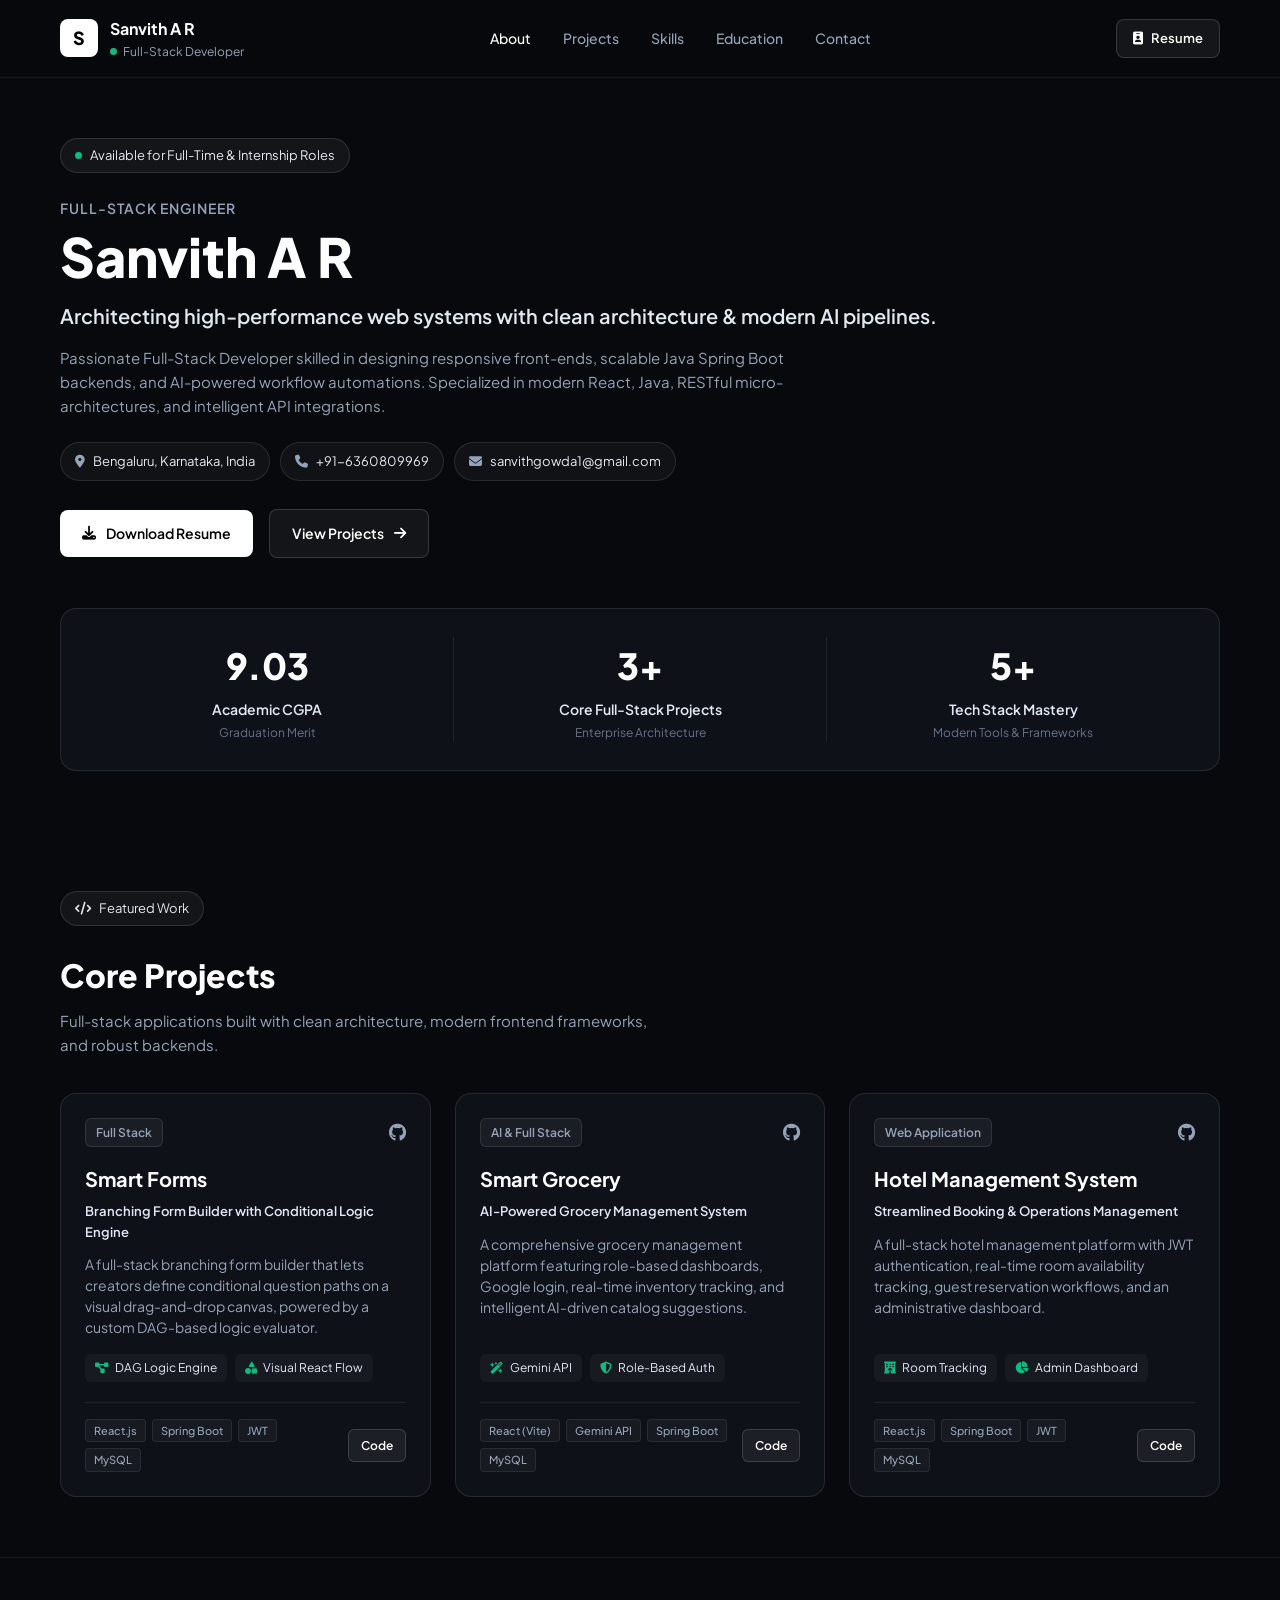
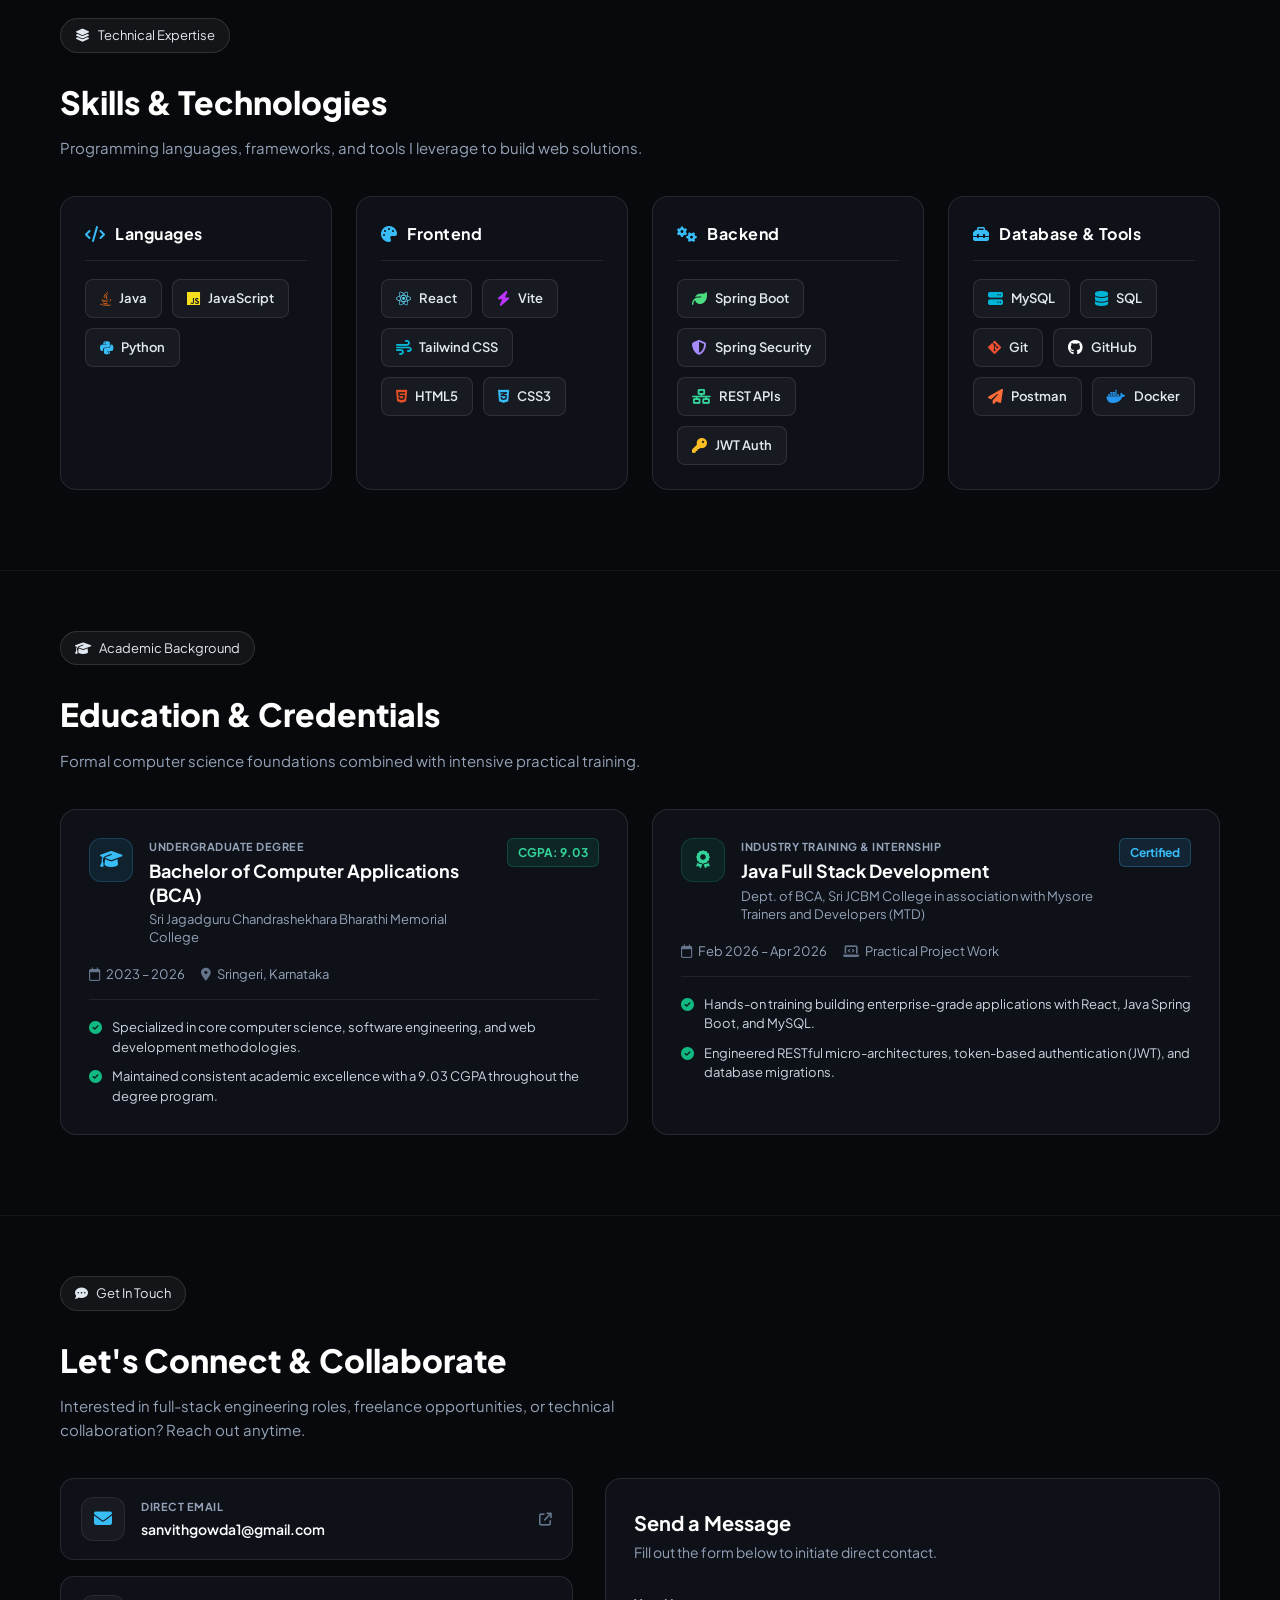
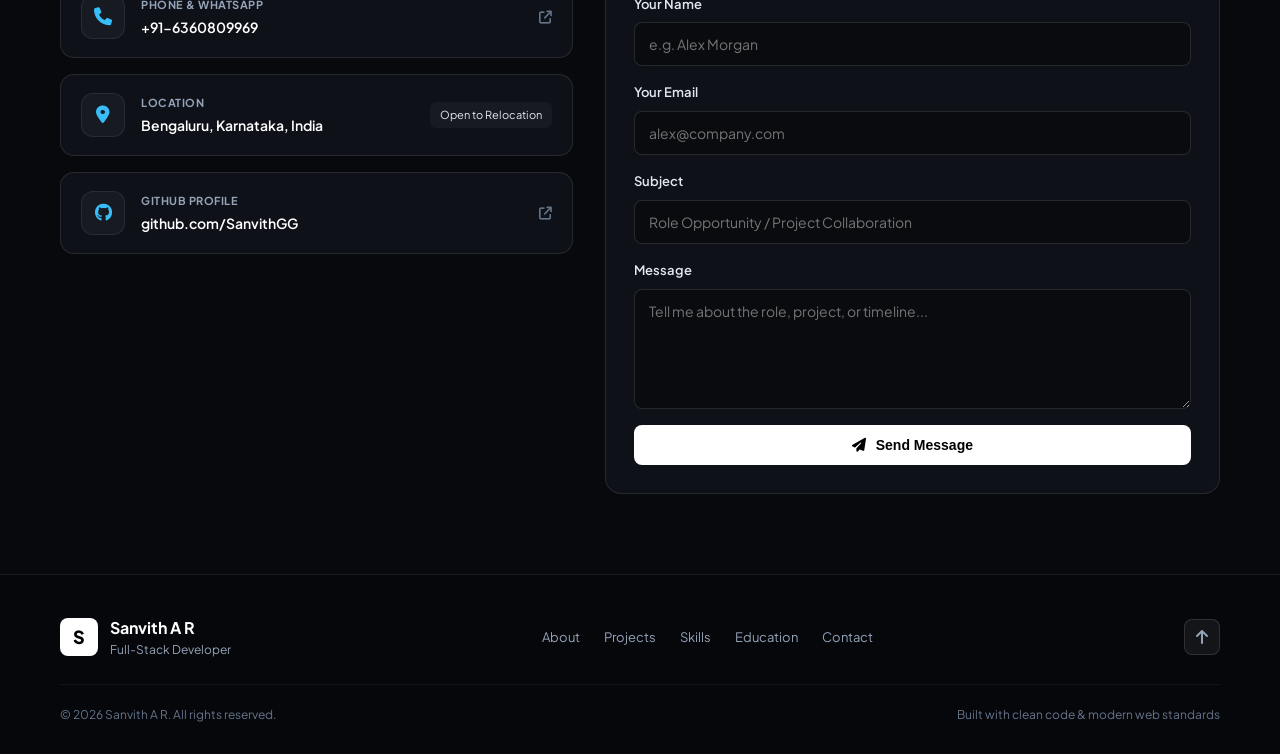
==== index.html @ ef891e4e "Initial commit: developer portfolio website" ====
<!DOCTYPE html>
<html lang="en">
<head>
  <meta charset="UTF-8">
  <meta name="viewport" content="width=device-width, initial-scale=1.0">
  <meta name="description" content="Sanvith A R — Full-Stack Developer specializing in React.js, Java Spring Boot, and modern web applications.">
  <title>Sanvith A R | Full-Stack Developer</title>

  <!-- Favicon -->
  <link rel="icon" type="image/svg+xml" href="assets/favicon.svg">

  <!-- Google Fonts: Plus Jakarta Sans & JetBrains Mono -->
  <link rel="preconnect" href="https://fonts.googleapis.com">
  <link rel="preconnect" href="https://fonts.gstatic.com" crossorigin>
  <link href="https://fonts.googleapis.com/css2?family=JetBrains+Mono:wght@400;500;600&family=Plus+Jakarta+Sans:wght@400;500;600;700;800&display=swap" rel="stylesheet">

  <!-- Font Awesome 6 Icons -->
  <link rel="stylesheet" href="https://cdnjs.cloudflare.com/ajax/libs/font-awesome/6.5.1/css/all.min.css">

  <!-- Stylesheet -->
  <link rel="stylesheet" href="Portfo.css">
</head>
<body>


  <!-- Header & Navigation -->
  <header class="header">
    <div class="container nav-container">
      <!-- Monogram & Branding -->
      <a href="#about" class="brand-link">
        <div class="monogram">S</div>
        <div class="brand-info">
          <span class="brand-name">Sanvith A R</span>
          <div class="status-indicator">
            <span class="dot-live"></span>
            <span class="status-text">Full-Stack Developer</span>
          </div>
        </div>
      </a>

      <!-- Desktop Navigation Menu -->
      <nav class="desktop-nav" aria-label="Main Navigation">
        <a href="#about" class="nav-link active">About</a>
        <a href="#projects" class="nav-link">Projects</a>
        <a href="#skills" class="nav-link">Skills</a>
        <a href="#education" class="nav-link">Education</a>
        <a href="#contact" class="nav-link">Contact</a>
      </nav>

      <!-- Action Button -->
      <div class="nav-actions">
        <a href="assets/Sanvith_A_R_Resume.pdf" download="Sanvith_A_R_Resume.pdf" target="_blank" rel="noopener noreferrer" class="btn-resume">
          <i class="fa-solid fa-id-badge"></i>
          <span>Resume</span>
        </a>
      </div>
    </div>
  </header>

  <!-- Hero Section -->
  <main>
    <section id="about" class="hero-section">
      <div class="container">
        <div class="hero-grid">
          
          <!-- Hero Left Content -->
          <div class="hero-content">
            <!-- Availability Pill -->
            <div class="badge-pill">
              <span class="dot-live"></span>
              <span>Available for Full-Time &amp; Internship Roles</span>
            </div>

            <!-- Role & Heading -->
            <div class="hero-titles">
              <span class="hero-role-badge">FULL-STACK ENGINEER</span>
              <h1 class="hero-name">Sanvith A R</h1>
              <h2 class="hero-tagline">Architecting high-performance web systems with clean architecture &amp; modern AI pipelines.</h2>
            </div>

            <!-- Bio Description -->
            <p class="hero-bio">
              Passionate Full-Stack Developer skilled in designing responsive front-ends, scalable Java Spring Boot backends, and AI-powered workflow automations. Specialized in modern React, Java, RESTful micro-architectures, and intelligent API integrations.
            </p>

            <!-- Contact Information Pills -->
            <div class="contact-pills">
              <div class="pill-item">
                <i class="fa-solid fa-location-dot"></i>
                <span>Bengaluru, Karnataka, India</span>
              </div>
              <a href="tel:+916360809969" class="pill-item pill-interactive">
                <i class="fa-solid fa-phone"></i>
                <span>+91-6360809969</span>
              </a>
              <a href="mailto:sanvithgowda1@gmail.com" class="pill-item pill-interactive">
                <i class="fa-solid fa-envelope"></i>
                <span>sanvithgowda1@gmail.com</span>
              </a>
            </div>

            <!-- Action Buttons -->
            <div class="hero-cta-group">
              <a href="assets/Sanvith_A_R_Resume.pdf" download="Sanvith_A_R_Resume.pdf" class="btn-primary">
                <i class="fa-solid fa-download"></i>
                <span>Download Resume</span>
              </a>
              <a href="#projects" class="btn-secondary">
                <span>View Projects</span>
                <i class="fa-solid fa-arrow-right"></i>
              </a>
            </div>
          </div>
        </div>

        <!-- Floating Stats Strip -->
        <div class="stats-strip">
          <div class="stat-card">
            <div class="stat-value">9.03</div>
            <div class="stat-label">Academic CGPA</div>
            <div class="stat-subtext">Graduation Merit</div>
          </div>
          <div class="stat-card">
            <div class="stat-value">3+</div>
            <div class="stat-label">Core Full-Stack Projects</div>
            <div class="stat-subtext">Enterprise Architecture</div>
          </div>
          <div class="stat-card">
            <div class="stat-value">5+</div>
            <div class="stat-label">Tech Stack Mastery</div>
            <div class="stat-subtext">Modern Tools &amp; Frameworks</div>
          </div>
        </div>

      </div>
    </section>

    <!-- Projects Section -->
    <section id="projects" class="projects-section">
      <div class="container">
        <div class="section-header">  
          <div class="badge-pill">
            <i class="fa-solid fa-code"></i>
            <span>Featured Work</span>
          </div>
          <h2 class="section-title">Core Projects</h2>
          <p class="section-subtitle">Full-stack applications built with clean architecture, modern frontend frameworks, and robust backends.</p>
        </div>

        <div class="projects-grid">
          <!-- Project 1: Smart Forms -->
          <div class="project-card">
            <div class="project-header">
              <span class="project-badge">Full Stack</span>
              <a href="https://github.com/SanvithGG" target="_blank" rel="noopener noreferrer" class="project-icon-link" aria-label="GitHub Repository">
                <i class="fa-brands fa-github"></i>
              </a>
            </div>
            <h3 class="project-title">Smart Forms</h3>
            <p class="project-tagline">Branching Form Builder with Conditional Logic Engine</p>
            <p class="project-desc">A full-stack branching form builder that lets creators define conditional question paths on a visual drag-and-drop canvas, powered by a custom DAG-based logic evaluator.</p>
            
            <div class="project-highlights">
              <span class="highlight-tag"><i class="fa-solid fa-diagram-project"></i> DAG Logic Engine</span>
              <span class="highlight-tag"><i class="fa-solid fa-shapes"></i> Visual React Flow</span>
            </div>

            <div class="project-footer">
              <div class="tech-tags">
                <span class="tech-tag">React.js</span>
                <span class="tech-tag">Spring Boot</span>
                <span class="tech-tag">JWT</span>
                <span class="tech-tag">MySQL</span>
              </div>
              <a href="https://github.com/SanvithGG" target="_blank" rel="noopener noreferrer" class="btn-code">
                <span>Code</span>
              </a>
            </div>
          </div>

          <!-- Project 2: Smart Grocery -->
          <div class="project-card">
            <div class="project-header">
              <span class="project-badge">AI &amp; Full Stack</span>
              <a href="https://github.com/SanvithGG/smart-grocery" target="_blank" rel="noopener noreferrer" class="project-icon-link" aria-label="GitHub Repository">
                <i class="fa-brands fa-github"></i>
              </a>
            </div>
            <h3 class="project-title">Smart Grocery</h3>
            <p class="project-tagline">AI-Powered Grocery Management System</p>
            <p class="project-desc">A comprehensive grocery management platform featuring role-based dashboards, Google login, real-time inventory tracking, and intelligent AI-driven catalog suggestions.</p>
            
            <div class="project-highlights">
              <span class="highlight-tag"><i class="fa-solid fa-wand-magic-sparkles"></i> Gemini API</span>
              <span class="highlight-tag"><i class="fa-solid fa-shield-halved"></i> Role-Based Auth</span>
            </div>

            <div class="project-footer">
              <div class="tech-tags">
                <span class="tech-tag">React (Vite)</span>
                <span class="tech-tag">Gemini API</span>
                <span class="tech-tag">Spring Boot</span>
                <span class="tech-tag">MySQL</span>
              </div>
              <a href="https://github.com/SanvithGG/smart-grocery" target="_blank" rel="noopener noreferrer" class="btn-code">
                <span>Code</span>
              </a>
            </div>
          </div>

          <!-- Project 3: Hotel Management System -->
          <div class="project-card">
            <div class="project-header">
              <span class="project-badge">Web Application</span>
              <a href="https://github.com/SanvithGG/Hotel-Management-System" target="_blank" rel="noopener noreferrer" class="project-icon-link" aria-label="GitHub Repository">
                <i class="fa-brands fa-github"></i>
              </a>
            </div>
            <h3 class="project-title">Hotel Management System</h3>
            <p class="project-tagline">Streamlined Booking &amp; Operations Management</p>
            <p class="project-desc">A full-stack hotel management platform with JWT authentication, real-time room availability tracking, guest reservation workflows, and an administrative dashboard.</p>
            
            <div class="project-highlights">
              <span class="highlight-tag"><i class="fa-solid fa-hotel"></i> Room Tracking</span>
              <span class="highlight-tag"><i class="fa-solid fa-chart-pie"></i> Admin Dashboard</span>
            </div>

            <div class="project-footer">
              <div class="tech-tags">
                <span class="tech-tag">React.js</span>
                <span class="tech-tag">Spring Boot</span>
                <span class="tech-tag">JWT</span>
                <span class="tech-tag">MySQL</span>
              </div>
              <a href="https://github.com/SanvithGG/Hotel-Management-System" target="_blank" rel="noopener noreferrer" class="btn-code">
                <span>Code</span>
              </a>
            </div>
          </div>
        </div>
      </div>
    </section>

    <!-- Skills Section -->
    <section id="skills" class="skills-section">
      <div class="container">
        <div class="section-header">
          <div class="badge-pill">
            <i class="fa-solid fa-layer-group"></i>
            <span>Technical Expertise</span>
          </div>
          <h2 class="section-title">Skills &amp; Technologies</h2>
          <p class="section-subtitle">Programming languages, frameworks, and tools I leverage to build web solutions.</p>
        </div>

        <div class="skills-categories-grid">
          
          <!-- Category: Languages -->
          <div class="skill-category-card">
            <div class="category-header">
              <i class="fa-solid fa-code category-icon"></i>
              <h3 class="category-title">Languages</h3>
            </div>
            <div class="skill-chips-group">
              <div class="skill-chip">
                <i class="fa-brands fa-java icon-java"></i>
                <span>Java</span>
              </div>
              <div class="skill-chip">
                <i class="fa-brands fa-js icon-js"></i>
                <span>JavaScript</span>
              </div>
              <div class="skill-chip">
                <i class="fa-brands fa-python icon-python"></i>
                <span>Python</span>
              </div>
            </div>
          </div>

          <!-- Category: Frontend -->
          <div class="skill-category-card">
            <div class="category-header">
              <i class="fa-solid fa-palette category-icon"></i>
              <h3 class="category-title">Frontend</h3>
            </div>
            <div class="skill-chips-group">
              <div class="skill-chip">
                <i class="fa-brands fa-react icon-react"></i>
                <span>React</span>
              </div>
              <div class="skill-chip">
                <i class="fa-solid fa-bolt icon-vite"></i>
                <span>Vite</span>
              </div>
              <div class="skill-chip">
                <i class="fa-solid fa-wind icon-tailwind"></i>
                <span>Tailwind CSS</span>
              </div>
              <div class="skill-chip">
                <i class="fa-brands fa-html5 icon-html"></i>
                <span>HTML5</span>
              </div>
              <div class="skill-chip">
                <i class="fa-brands fa-css3-alt icon-css"></i>
                <span>CSS3</span>
              </div>
            </div>
          </div>

          <!-- Category: Backend -->
          <div class="skill-category-card">
            <div class="category-header">
              <i class="fa-solid fa-gears category-icon"></i>
              <h3 class="category-title">Backend</h3>
            </div>
            <div class="skill-chips-group">
              <div class="skill-chip">
                <i class="fa-solid fa-leaf icon-spring"></i>
                <span>Spring Boot</span>
              </div>
              <div class="skill-chip">
                <i class="fa-solid fa-shield-halved icon-security"></i>
                <span>Spring Security</span>
              </div>
              <div class="skill-chip">
                <i class="fa-solid fa-network-wired icon-api"></i>
                <span>REST APIs</span>
              </div>
              <div class="skill-chip">
                <i class="fa-solid fa-key icon-jwt"></i>
                <span>JWT Auth</span>
              </div>
            </div>
          </div>

          <!-- Category: Database & Tools -->
          <div class="skill-category-card">
            <div class="category-header">
              <i class="fa-solid fa-toolbox category-icon"></i>
              <h3 class="category-title">Database &amp; Tools</h3>
            </div>
            <div class="skill-chips-group">
              <div class="skill-chip">
                <i class="fa-solid fa-server icon-mysql"></i>
                <span>MySQL</span>
              </div>
              <div class="skill-chip">
                <i class="fa-solid fa-database icon-sql"></i>
                <span>SQL</span>
              </div>
              <div class="skill-chip">
                <i class="fa-brands fa-git-alt icon-git"></i>
                <span>Git</span>
              </div>
              <div class="skill-chip">
                <i class="fa-brands fa-github icon-github"></i>
                <span>GitHub</span>
              </div>
              <div class="skill-chip">
                <i class="fa-solid fa-paper-plane icon-postman"></i>
                <span>Postman</span>
              </div>
              <div class="skill-chip">
                <i class="fa-brands fa-docker icon-docker"></i>
                <span>Docker</span>
              </div>
            </div>
          </div>

        </div>
      </div>
    </section>

    <!-- Education & Certifications Section -->
    <section id="education" class="education-section">
      <div class="container">
        <div class="section-header">
          <div class="badge-pill">
            <i class="fa-solid fa-graduation-cap"></i>
            <span>Academic Background</span>
          </div>
          <h2 class="section-title">Education &amp; Credentials</h2>
          <p class="section-subtitle">Formal computer science foundations combined with intensive practical training.</p>
        </div>

        <div class="education-grid">
          
          <!-- Education Card 1: BCA -->
          <div class="education-card">
            <div class="edu-card-header">
              <div class="edu-icon-wrap">
                <i class="fa-solid fa-graduation-cap"></i>
              </div>
              <div class="edu-header-content">
                <span class="edu-type-badge">Undergraduate Degree</span>
                <h3 class="edu-degree">Bachelor of Computer Applications (BCA)</h3>
                <p class="edu-institution">Sri Jagadguru Chandrashekhara Bharathi Memorial College</p>
              </div>
              <span class="edu-score-pill">CGPA: 9.03</span>
            </div>

            <div class="edu-meta-row">
              <span class="edu-meta-item"><i class="fa-regular fa-calendar"></i> 2023 – 2026</span>
              <span class="edu-meta-item"><i class="fa-solid fa-location-dot"></i> Sringeri, Karnataka</span>
            </div>

            <ul class="edu-bullet-list">
              <li>
                <i class="fa-solid fa-circle-check"></i>
                <span>Specialized in core computer science, software engineering, and web development methodologies.</span>
              </li>
              <li>
                <i class="fa-solid fa-circle-check"></i>
                <span>Maintained consistent academic excellence with a 9.03 CGPA throughout the degree program.</span>
              </li>
            </ul>
          </div>

          <!-- Education Card 2: Certification / Training -->
          <div class="education-card">
            <div class="edu-card-header">
              <div class="edu-icon-wrap icon-cert">
                <i class="fa-solid fa-award"></i>
              </div>
              <div class="edu-header-content">
                <span class="edu-type-badge">Industry Training &amp; Internship</span>
                <h3 class="edu-degree">Java Full Stack Development</h3>
                <p class="edu-institution">Dept. of BCA, Sri JCBM College in association with Mysore Trainers and Developers (MTD)</p>
              </div>
              <span class="edu-score-pill cert-pill">Certified</span>
            </div>

            <div class="edu-meta-row">
              <span class="edu-meta-item"><i class="fa-regular fa-calendar"></i> Feb 2026 – Apr 2026</span>
              <span class="edu-meta-item"><i class="fa-solid fa-laptop-code"></i> Practical Project Work</span>
            </div>

            <ul class="edu-bullet-list">
              <li>
                <i class="fa-solid fa-circle-check"></i>
                <span>Hands-on training building enterprise-grade applications with React, Java Spring Boot, and MySQL.</span>
              </li>
              <li>
                <i class="fa-solid fa-circle-check"></i>
                <span>Engineered RESTful micro-architectures, token-based authentication (JWT), and database migrations.</span>
              </li>
            </ul>
          </div>

        </div>
      </div>
    </section>

    <!-- Contact Section -->
    <section id="contact" class="contact-section">
      <div class="container">
        <div class="section-header">
          <div class="badge-pill">
            <i class="fa-solid fa-comment-dots"></i>
            <span>Get In Touch</span>
          </div>
          <h2 class="section-title">Let's Connect &amp; Collaborate</h2>
          <p class="section-subtitle">Interested in full-stack engineering roles, freelance opportunities, or technical collaboration? Reach out anytime.</p>
        </div>

        <div class="contact-layout">
          <!-- Left Column: Direct Contact Info -->
          <div class="contact-cards-col">
            <!-- Email -->
            <a href="mailto:sanvithgowda1@gmail.com" class="contact-card">
              <div class="contact-card-left">
                <div class="contact-card-icon">
                  <i class="fa-solid fa-envelope"></i>
                </div>
                <div class="contact-card-info">
                  <span class="contact-card-label">Direct Email</span>
                  <span class="contact-card-value">sanvithgowda1@gmail.com</span>
                </div>
              </div>
              <i class="fa-solid fa-arrow-up-right-from-square contact-arrow-icon"></i>
            </a>

            <!-- Phone -->
            <a href="tel:+916360809969" class="contact-card">
              <div class="contact-card-left">
                <div class="contact-card-icon">
                  <i class="fa-solid fa-phone"></i>
                </div>
                <div class="contact-card-info">
                  <span class="contact-card-label">Phone &amp; WhatsApp</span>
                  <span class="contact-card-value">+91-6360809969</span>
                </div>
              </div>
              <i class="fa-solid fa-arrow-up-right-from-square contact-arrow-icon"></i>
            </a>

            <!-- Location -->
            <div class="contact-card">
              <div class="contact-card-left">
                <div class="contact-card-icon">
                  <i class="fa-solid fa-location-dot"></i>
                </div>
                <div class="contact-card-info">
                  <span class="contact-card-label">Location</span>
                  <span class="contact-card-value">Bengaluru, Karnataka, India</span>
                </div>
              </div>
              <span class="highlight-tag" style="font-size: 11px;">Open to Relocation</span>
            </div>

            <!-- GitHub -->
            <a href="https://github.com/SanvithGG" target="_blank" rel="noopener noreferrer" class="contact-card">
              <div class="contact-card-left">
                <div class="contact-card-icon">
                  <i class="fa-brands fa-github"></i>
                </div>
                <div class="contact-card-info">
                  <span class="contact-card-label">GitHub Profile</span>
                  <span class="contact-card-value">github.com/SanvithGG</span>
                </div>
              </div>
              <i class="fa-solid fa-arrow-up-right-from-square contact-arrow-icon"></i>
            </a>
          </div>

          <!-- Right Column: Interactive Contact Form -->
          <div class="contact-form-card">
            <div>
              <h3>Send a Message</h3>
              <p>Fill out the form below to initiate direct contact.</p>
            </div>

            <form class="contact-form" onsubmit="event.preventDefault(); window.location.href='mailto:sanvithgowda1@gmail.com?subject=' + encodeURIComponent(document.getElementById('formSubject').value || 'Portfolio Contact') + '&body=' + encodeURIComponent('Name: ' + document.getElementById('formName').value + '\nEmail: ' + document.getElementById('formEmail').value + '\n\n' + document.getElementById('formMessage').value);">
              <div class="form-group">
                <label for="formName" class="form-label">Your Name</label>
                <input type="text" id="formName" class="form-input" placeholder="e.g. Alex Morgan" required>
              </div>

              <div class="form-group">
                <label for="formEmail" class="form-label">Your Email</label>
                <input type="email" id="formEmail" class="form-input" placeholder="alex@company.com" required>
              </div>

              <div class="form-group">
                <label for="formSubject" class="form-label">Subject</label>
                <input type="text" id="formSubject" class="form-input" placeholder="Role Opportunity / Project Collaboration">
              </div>

              <div class="form-group">
                <label for="formMessage" class="form-label">Message</label>
                <textarea id="formMessage" class="form-textarea" placeholder="Tell me about the role, project, or timeline..." required></textarea>
              </div>

              <button type="submit" class="form-submit-btn">
                <i class="fa-solid fa-paper-plane"></i>
                <span>Send Message</span>
              </button>
            </form>
          </div>
        </div>
      </div>
    </section>
  </main>

  <!-- Footer -->
  <footer class="footer">
    <div class="container">
      <div class="footer-content">
        <div class="brand-link">
          <div class="monogram">S</div>
          <div class="brand-info">
            <span class="brand-name">Sanvith A R</span>
            <span style="font-size: 12px; color: #94a3b8;">Full-Stack Developer</span>
          </div>
        </div>

        <nav class="footer-nav" aria-label="Footer Navigation">
          <a href="#about" class="footer-link">About</a>
          <a href="#projects" class="footer-link">Projects</a>
          <a href="#skills" class="footer-link">Skills</a>
          <a href="#education" class="footer-link">Education</a>
          <a href="#contact" class="footer-link">Contact</a>
        </nav>

        <a href="#about" class="btn-scroll-top" title="Scroll to top" aria-label="Scroll to top">
          <i class="fa-solid fa-arrow-up"></i>
        </a>
      </div>

      <div class="footer-bottom">
        <p>© 2026 Sanvith A R. All rights reserved.</p>
        <p>Built with clean code &amp; modern web standards</p>
      </div>
    </div>
  </footer>

</body>
</html>
---- Portfo.css ----
* {
  margin: 0;
  padding: 0;
  box-sizing: border-box;
}

html {
  scroll-behavior: smooth;
}

body {
  font-family: 'Plus Jakarta Sans', Arial, sans-serif;
  background-color: #08090c;
  color: #ffffff;
  line-height: 1.6;
  min-height: 100vh;
}

a {
  color: inherit;
  text-decoration: none;
}

.container {
  max-width: 1200px;
  margin: 0 auto;
  padding: 0 20px;
}

/* Header */
.header {
  position: sticky;
  top: 0;
  background-color: rgba(8, 9, 12, 0.9);
  border-bottom: 1px solid rgba(255, 255, 255, 0.08);
  padding: 16px 0;
  z-index: 1000;
}

.nav-container,
.brand-link,
.status-indicator,
.desktop-nav {
  display: flex;
  align-items: center;
}

.nav-container {
  justify-content: space-between;
}

.brand-link {
  gap: 12px;
}

.monogram {
  width: 38px;
  height: 38px;
  background-color: #ffffff;
  color: #000000;
  font-weight: 800;
  font-size: 18px;
  border-radius: 8px;
  display: flex;
  align-items: center;
  justify-content: center;
}

.brand-info {
  display: flex;
  flex-direction: column;
}

.brand-name {
  font-size: 16px;
  font-weight: 700;
}

.status-indicator {
  gap: 6px;
  font-size: 12px;
  color: #94a3b8;
}

.dot-live {
  width: 7px;
  height: 7px;
  background-color: #10b981;
  border-radius: 50%;
}

.desktop-nav {
  gap: 32px;
}

.nav-link {
  font-size: 14px;
  font-weight: 500;
  color: #94a3b8;
  transition: color 0.2s;
}

.nav-link:hover,
.nav-link.active {
  color: #ffffff;
}

/* Buttons */
.btn-resume,
.btn-primary,
.btn-secondary {
  display: inline-flex;
  align-items: center;
  font-weight: 600;
  border-radius: 8px;
  transition: 0.2s;
}

.btn-resume {
  gap: 8px;
  background-color: rgba(255, 255, 255, 0.06);
  border: 1px solid rgba(255, 255, 255, 0.15);
  font-size: 13px;
  padding: 8px 16px;
}

.btn-resume:hover,
.btn-secondary:hover {
  background-color: rgba(255, 255, 255, 0.12);
  border-color: rgba(255, 255, 255, 0.3);
}

.hero-cta-group {
  display: flex;
  align-items: center;
  gap: 16px;
  flex-wrap: wrap;
}

.btn-primary {
  gap: 10px;
  background-color: #ffffff;
  color: #000000;
  font-size: 14px;
  padding: 12px 22px;
}

.btn-primary:hover {
  background-color: #e2e8f0;
}

.btn-secondary {
  gap: 10px;
  background-color: rgba(255, 255, 255, 0.05);
  border: 1px solid rgba(255, 255, 255, 0.15);
  font-size: 14px;
  padding: 12px 22px;
}

/* Hero Section */
.hero-section {
  padding: 60px 0 40px;
}

.hero-grid {
  display: flex;
  align-items: center;
  justify-content: space-between;
  gap: 50px;
}

.hero-content {
  width: 100%;
  max-width: 900px;
}

/* Badges & Pills */
.badge-pill,
.pill-item {
  display: inline-flex;
  align-items: center;
  gap: 8px;
  border-radius: 50px;
  font-size: 13px;
  color: #e2e8f0;
}

.badge-pill {
  background-color: rgba(255, 255, 255, 0.05);
  border: 1px solid rgba(255, 255, 255, 0.12);
  padding: 6px 14px;
  margin-bottom: 24px;
}

.hero-role-badge {
  font-size: 14px;
  font-weight: 600;
  color: #94a3b8;
  letter-spacing: 1px;
  margin-bottom: 8px;
  display: block;
}

.hero-name {
  font-size: 54px;
  font-weight: 800;
  line-height: 1.1;
  margin-bottom: 16px;
}

.hero-tagline {
  font-size: 20px;
  font-weight: 600;
  color: #e2e8f0;
  line-height: 1.4;
  margin-bottom: 16px;
}

.hero-bio {
  font-size: 15px;
  color: #94a3b8;
  margin-bottom: 24px;
  max-width: 800px;
}

.contact-pills {
  display: flex;
  flex-wrap: wrap;
  gap: 10px;
  margin-bottom: 28px;
}

.pill-item {
  background-color: rgba(255, 255, 255, 0.04);
  border: 1px solid rgba(255, 255, 255, 0.1);
  padding: 8px 14px;
  transition: 0.2s;
}

.pill-interactive:hover {
  background-color: rgba(255, 255, 255, 0.1);
  border-color: rgba(255, 255, 255, 0.25);
  color: #ffffff;
}

.pill-item i {
  color: #94a3b8;
}


/* Stats Strip */
.stats-strip {
  margin-top: 50px;
  background-color: rgba(16, 20, 28, 0.75);
  border: 1px solid rgba(255, 255, 255, 0.1);
  border-radius: 16px;
  padding: 28px 20px;
  display: flex;
  align-items: center;
  justify-content: space-around;
  text-align: center;
}

.stat-card {
  flex: 1;
  padding: 0 10px;
  border-right: 1px solid rgba(255, 255, 255, 0.08);
}

.stat-card:last-child {
  border-right: none;
}

.stat-value {
  font-size: 36px;
  font-weight: 800;
  margin-bottom: 4px;
}

.stat-label {
  font-size: 14px;
  font-weight: 600;
  color: #e2e8f0;
  margin-bottom: 2px;
}

.stat-subtext {
  font-size: 12px;
  color: #64748b;
}

/* Projects Section */
.projects-section {
  padding: 80px 0 60px;
}

.section-header {
  margin-bottom: 36px;
}

.section-title {
  font-size: 32px;
  font-weight: 800;
  margin-bottom: 8px;
}

.section-subtitle {
  font-size: 15px;
  color: #94a3b8;
  max-width: 600px;
}

.projects-grid {
  display: grid;
  grid-template-columns: repeat(auto-fit, minmax(320px, 1fr));
  gap: 24px;
}

.project-card {
  background-color: rgba(16, 20, 28, 0.75);
  border: 1px solid rgba(255, 255, 255, 0.1);
  border-radius: 16px;
  padding: 24px;
  display: flex;
  flex-direction: column;
  transition: border-color 0.2s;
}

.project-card:hover {
  border-color: rgba(255, 255, 255, 0.25);
}

.project-header {
  display: flex;
  align-items: center;
  justify-content: space-between;
  margin-bottom: 16px;
}

.project-badge {
  font-size: 12px;
  font-weight: 600;
  color: #94a3b8;
  background-color: rgba(255, 255, 255, 0.05);
  border: 1px solid rgba(255, 255, 255, 0.1);
  padding: 4px 10px;
  border-radius: 6px;
}

.project-icon-link {
  color: #94a3b8;
  font-size: 18px;
  transition: color 0.2s;
}

.project-icon-link:hover {
  color: #ffffff;
}

.project-title {
  font-size: 20px;
  font-weight: 700;
  margin-bottom: 6px;
}

.project-tagline {
  font-size: 13px;
  font-weight: 600;
  color: #e2e8f0;
  margin-bottom: 12px;
}

.project-desc {
  font-size: 14px;
  color: #94a3b8;
  line-height: 1.5;
  margin-bottom: 16px;
  flex-grow: 1;
}

.project-highlights {
  display: flex;
  flex-wrap: wrap;
  gap: 8px;
  margin-bottom: 20px;
}

.highlight-tag {
  display: inline-flex;
  align-items: center;
  gap: 6px;
  font-size: 12px;
  color: #e2e8f0;
  background-color: rgba(255, 255, 255, 0.04);
  padding: 4px 10px;
  border-radius: 6px;
}

.highlight-tag i {
  color: #10b981;
}

.project-footer {
  display: flex;
  align-items: center;
  justify-content: space-between;
  border-top: 1px solid rgba(255, 255, 255, 0.08);
  padding-top: 16px;
  gap: 12px;
}

.tech-tags {
  display: flex;
  flex-wrap: wrap;
  gap: 6px;
}

.tech-tag {
  font-size: 11px;
  font-weight: 500;
  color: #94a3b8;
  background-color: rgba(255, 255, 255, 0.04);
  border: 1px solid rgba(255, 255, 255, 0.08);
  padding: 2px 8px;
  border-radius: 4px;
}

.btn-code {
  display: inline-flex;
  align-items: center;
  gap: 6px;
  font-size: 12px;
  font-weight: 600;
  color: #ffffff;
  background-color: rgba(255, 255, 255, 0.06);
  border: 1px solid rgba(255, 255, 255, 0.15);
  padding: 6px 12px;
  border-radius: 6px;
  white-space: nowrap;
}

.btn-code:hover {
  background-color: rgba(255, 255, 255, 0.12);
  border-color: rgba(255, 255, 255, 0.3);
}

/* Skills Section - Categorized Architecture */
.skills-section {
  padding: 60px 0 80px;
  border-top: 1px solid rgba(255, 255, 255, 0.06);
}

.skills-categories-grid {
  display: grid;
  grid-template-columns: repeat(auto-fit, minmax(260px, 1fr));
  gap: 24px;
}

.skill-category-card {
  background-color: rgba(16, 20, 28, 0.75);
  border: 1px solid rgba(255, 255, 255, 0.1);
  border-radius: 16px;
  padding: 24px;
  display: flex;
  flex-direction: column;
  gap: 18px;
  height: 100%;
  transition: border-color 0.2s, transform 0.2s;
}

.skill-category-card:hover {
  border-color: rgba(255, 255, 255, 0.25);
  transform: translateY(-2px);
}

.category-header {
  display: flex;
  align-items: center;
  gap: 10px;
  padding-bottom: 14px;
  border-bottom: 1px solid rgba(255, 255, 255, 0.08);
}

.category-icon {
  font-size: 16px;
  color: #38bdf8;
}

.category-title {
  font-size: 16px;
  font-weight: 700;
  color: #ffffff;
  letter-spacing: 0.5px;
}

.skill-chips-group {
  display: flex;
  flex-wrap: wrap;
  align-content: flex-start;
  flex-grow: 1;
  gap: 10px;
}

.skill-chip {
  display: inline-flex;
  align-items: center;
  gap: 8px;
  background-color: rgba(255, 255, 255, 0.04);
  border: 1px solid rgba(255, 255, 255, 0.1);
  padding: 8px 14px;
  border-radius: 8px;
  font-size: 13px;
  font-weight: 600;
  color: #e2e8f0;
  transition: all 0.2s ease;
}

.skill-chip:hover {
  background-color: rgba(255, 255, 255, 0.1);
  border-color: rgba(255, 255, 255, 0.3);
  transform: translateY(-1px);
  color: #ffffff;
}

.skill-chip i {
  font-size: 15px;
}

/* Icon specific accents */
.icon-java { color: #f97316; }
.icon-js { color: #f7df1e; }
.icon-python { color: #38bdf8; }
.icon-sql { color: #00b4d8; }
.icon-react { color: #61dafb; }
.icon-vite { color: #bd34fe; }
.icon-tailwind { color: #06b6d4; }
.icon-html { color: #e34f26; }
.icon-css { color: #38bdf8; }
.icon-spring { color: #4ade80; }
.icon-security { color: #a78bfa; }
.icon-api { color: #34d399; }
.icon-jwt { color: #fbbf24; }
.icon-mysql { color: #00b4d8; }
.icon-git { color: #f05032; }
.icon-github { color: #ffffff; }
.icon-postman { color: #ff6c37; }
.icon-docker { color: #2496ed; }

/* Education Section */
.education-section {
  padding: 60px 0 80px;
  border-top: 1px solid rgba(255, 255, 255, 0.06);
}

.education-grid {
  display: grid;
  grid-template-columns: repeat(auto-fit, minmax(360px, 1fr));
  gap: 24px;
}

.education-card {
  background-color: rgba(16, 20, 28, 0.75);
  border: 1px solid rgba(255, 255, 255, 0.1);
  border-radius: 16px;
  padding: 28px;
  display: flex;
  flex-direction: column;
  gap: 18px;
  transition: border-color 0.2s, transform 0.2s;
}

.education-card:hover {
  border-color: rgba(255, 255, 255, 0.25);
  transform: translateY(-2px);
}

.edu-card-header {
  display: flex;
  align-items: flex-start;
  gap: 16px;
  position: relative;
}

.edu-icon-wrap {
  width: 44px;
  height: 44px;
  border-radius: 12px;
  background-color: rgba(56, 189, 248, 0.1);
  border: 1px solid rgba(56, 189, 248, 0.2);
  color: #38bdf8;
  display: flex;
  align-items: center;
  justify-content: center;
  font-size: 18px;
  flex-shrink: 0;
}

.edu-icon-wrap.icon-cert {
  background-color: rgba(16, 185, 129, 0.1);
  border-color: rgba(16, 185, 129, 0.2);
  color: #34d399;
}

.edu-header-content {
  flex-grow: 1;
}

.edu-type-badge {
  font-size: 11px;
  font-weight: 700;
  color: #94a3b8;
  text-transform: uppercase;
  letter-spacing: 0.5px;
  display: block;
  margin-bottom: 4px;
}

.edu-degree {
  font-size: 18px;
  font-weight: 700;
  color: #ffffff;
  line-height: 1.3;
  margin-bottom: 4px;
}

.edu-institution {
  font-size: 13px;
  color: #94a3b8;
  line-height: 1.4;
}

.edu-score-pill {
  font-size: 12px;
  font-weight: 700;
  background-color: rgba(16, 185, 129, 0.12);
  color: #34d399;
  border: 1px solid rgba(16, 185, 129, 0.25);
  padding: 4px 10px;
  border-radius: 6px;
  white-space: nowrap;
}

.edu-score-pill.cert-pill {
  background-color: rgba(56, 189, 248, 0.12);
  color: #38bdf8;
  border-color: rgba(56, 189, 248, 0.25);
}

.edu-meta-row {
  display: flex;
  flex-wrap: wrap;
  gap: 16px;
  font-size: 13px;
  color: #94a3b8;
  padding-bottom: 14px;
  border-bottom: 1px solid rgba(255, 255, 255, 0.08);
}

.edu-meta-item {
  display: inline-flex;
  align-items: center;
  gap: 6px;
}

.edu-meta-item i {
  color: #64748b;
}

.edu-bullet-list {
  list-style: none;
  display: flex;
  flex-direction: column;
  gap: 10px;
}

.edu-bullet-list li {
  display: flex;
  align-items: flex-start;
  gap: 10px;
  font-size: 13px;
  color: #cbd5e1;
  line-height: 1.5;
}

.edu-bullet-list li i {
  color: #10b981;
  font-size: 13px;
  margin-top: 3px;
  flex-shrink: 0;
}

/* Contact Section */
.contact-section {
  padding: 60px 0 80px;
  border-top: 1px solid rgba(255, 255, 255, 0.06);
}

.contact-layout {
  display: grid;
  grid-template-columns: 1fr 1.2fr;
  gap: 32px;
}

@media (max-width: 900px) {
  .contact-layout {
    grid-template-columns: 1fr;
  }
}

.contact-cards-col {
  display: flex;
  flex-direction: column;
  gap: 16px;
}

.contact-card {
  background-color: rgba(16, 20, 28, 0.75);
  border: 1px solid rgba(255, 255, 255, 0.1);
  border-radius: 14px;
  padding: 18px 20px;
  display: flex;
  align-items: center;
  justify-content: space-between;
  gap: 16px;
  transition: all 0.2s ease;
  color: #ffffff;
}

.contact-card:hover {
  border-color: rgba(255, 255, 255, 0.25);
  background-color: rgba(20, 26, 36, 0.9);
  transform: translateY(-2px);
}

.contact-card-left {
  display: flex;
  align-items: center;
  gap: 16px;
}

.contact-card-icon {
  width: 44px;
  height: 44px;
  border-radius: 12px;
  background-color: rgba(255, 255, 255, 0.04);
  border: 1px solid rgba(255, 255, 255, 0.08);
  display: flex;
  align-items: center;
  justify-content: center;
  font-size: 18px;
  color: #38bdf8;
  flex-shrink: 0;
}

.contact-card-info {
  display: flex;
  flex-direction: column;
  gap: 2px;
}

.contact-card-label {
  font-size: 11px;
  font-weight: 700;
  text-transform: uppercase;
  letter-spacing: 0.5px;
  color: #94a3b8;
}

.contact-card-value {
  font-size: 14px;
  font-weight: 600;
  color: #ffffff;
}

.contact-arrow-icon {
  color: #64748b;
  font-size: 13px;
  transition: transform 0.2s, color 0.2s;
}

.contact-card:hover .contact-arrow-icon {
  color: #ffffff;
  transform: translate(2px, -2px);
}

/* Contact Form */
.contact-form-card {
  background-color: rgba(16, 20, 28, 0.75);
  border: 1px solid rgba(255, 255, 255, 0.1);
  border-radius: 16px;
  padding: 28px;
  display: flex;
  flex-direction: column;
  gap: 20px;
}

.contact-form-card h3 {
  font-size: 20px;
  font-weight: 700;
  margin-bottom: 2px;
}

.contact-form-card p {
  font-size: 14px;
  color: #94a3b8;
  margin-bottom: 10px;
}

.contact-form {
  display: flex;
  flex-direction: column;
  gap: 16px;
}

.form-group {
  display: flex;
  flex-direction: column;
  gap: 8px;
}

.form-label {
  font-size: 13px;
  font-weight: 600;
  color: #e2e8f0;
}

.form-input,
.form-textarea {
  background-color: rgba(8, 9, 12, 0.7);
  border: 1px solid rgba(255, 255, 255, 0.12);
  border-radius: 8px;
  padding: 12px 14px;
  color: #ffffff;
  font-family: inherit;
  font-size: 14px;
  outline: none;
  transition: border-color 0.2s;
}

.form-input:focus,
.form-textarea:focus {
  border-color: #38bdf8;
  box-shadow: 0 0 0 1px #38bdf8;
}

.form-textarea {
  min-height: 120px;
  resize: vertical;
}

.form-submit-btn {
  background-color: #ffffff;
  color: #000000;
  font-weight: 700;
  font-size: 14px;
  padding: 12px 24px;
  border-radius: 8px;
  border: none;
  cursor: pointer;
  display: inline-flex;
  align-items: center;
  justify-content: center;
  gap: 10px;
  transition: background-color 0.2s;
}

.form-submit-btn:hover {
  background-color: #e2e8f0;
}

/* Footer */
.footer {
  border-top: 1px solid rgba(255, 255, 255, 0.08);
  padding: 40px 0 30px;
  background-color: #06070a;
}

.footer-content {
  display: flex;
  align-items: center;
  justify-content: space-between;
  flex-wrap: wrap;
  gap: 20px;
  margin-bottom: 24px;
}

.footer-nav {
  display: flex;
  gap: 24px;
}

.footer-link {
  font-size: 13px;
  color: #94a3b8;
  transition: color 0.2s;
}

.footer-link:hover {
  color: #ffffff;
}

.footer-bottom {
  display: flex;
  align-items: center;
  justify-content: space-between;
  flex-wrap: wrap;
  gap: 12px;
  font-size: 12px;
  color: #64748b;
  border-top: 1px solid rgba(255, 255, 255, 0.05);
  padding-top: 20px;
}

.btn-scroll-top {
  background-color: rgba(255, 255, 255, 0.06);
  border: 1px solid rgba(255, 255, 255, 0.12);
  color: #94a3b8;
  width: 36px;
  height: 36px;
  border-radius: 8px;
  display: flex;
  align-items: center;
  justify-content: center;
  cursor: pointer;
  transition: all 0.2s;
  text-decoration: none;
}

.btn-scroll-top:hover {
  background-color: rgba(255, 255, 255, 0.15);
  color: #ffffff;
}

/* ==========================================================================
   RESPONSIVE DESIGN (TABLET & MOBILE)
   Clean, simple responsiveness without unnecessary complexity
   ========================================================================== */

/* Tablet & Smaller Screens (<= 992px) */
@media (max-width: 992px) {
  .hero-name {
    font-size: 42px;
  }

  .hero-tagline {
    font-size: 18px;
  }

  .section-title {
    font-size: 28px;
  }

  .desktop-nav {
    gap: 20px;
  }

  .projects-grid {
    grid-template-columns: repeat(auto-fit, minmax(290px, 1fr));
  }

  .education-grid {
    grid-template-columns: 1fr;
  }
}

/* Mobile Devices (<= 768px) */
@media (max-width: 768px) {
  .header {
    padding: 12px 0;
  }

  .nav-container {
    flex-wrap: wrap;
    gap: 12px;
  }

  .desktop-nav {
    order: 3;
    width: 100%;
    justify-content: flex-start;
    gap: 16px;
    overflow-x: auto;
    padding-top: 6px;
    scrollbar-width: none;
  }

  .desktop-nav::-webkit-scrollbar {
    display: none;
  }

  .hero-section {
    padding: 40px 0 30px;
  }

  .hero-name {
    font-size: 34px;
  }

  .hero-tagline {
    font-size: 16px;
  }

  .hero-bio {
    font-size: 14px;
    margin-bottom: 20px;
  }

  .hero-cta-group {
    flex-direction: column;
    align-items: stretch;
    gap: 12px;
  }

  .btn-primary,
  .btn-secondary {
    justify-content: center;
    width: 100%;
  }

  /* Stats Strip: Stack vertically */
  .stats-strip {
    flex-direction: column;
    gap: 20px;
    padding: 20px;
    margin-top: 36px;
  }

  .stat-card {
    border-right: none;
    border-bottom: 1px solid rgba(255, 255, 255, 0.08);
    padding-bottom: 16px;
    width: 100%;
  }

  .stat-card:last-child {
    border-bottom: none;
    padding-bottom: 0;
  }

  .stat-value {
    font-size: 30px;
  }

  .projects-section,
  .skills-section,
  .education-section,
  .contact-section {
    padding: 45px 0 60px;
  }

  .edu-card-header {
    flex-direction: column;
    align-items: flex-start;
    gap: 12px;
  }

  .edu-score-pill {
    align-self: flex-start;
  }

  .education-card {
    padding: 22px;
  }

  .footer-content {
    flex-direction: column;
    align-items: flex-start;
    gap: 18px;
  }

  .footer-nav {
    flex-wrap: wrap;
    gap: 16px;
  }

  .footer-bottom {
    flex-direction: column;
    align-items: flex-start;
    gap: 8px;
  }
}

/* Small Mobile Screens (<= 480px) */
@media (max-width: 480px) {
  .container {
    padding: 0 16px;
  }

  .hero-name {
    font-size: 28px;
  }

  .section-title {
    font-size: 24px;
  }

  .contact-pills {
    gap: 8px;
  }

  .pill-item {
    font-size: 12px;
    padding: 6px 12px;
  }

  .projects-grid {
    grid-template-columns: 1fr;
  }

  .skills-categories-grid {
    grid-template-columns: 1fr;
  }

  .project-card,
  .skill-category-card,
  .contact-form-card {
    padding: 18px;
  }

  .contact-card {
    padding: 14px 16px;
  }
}
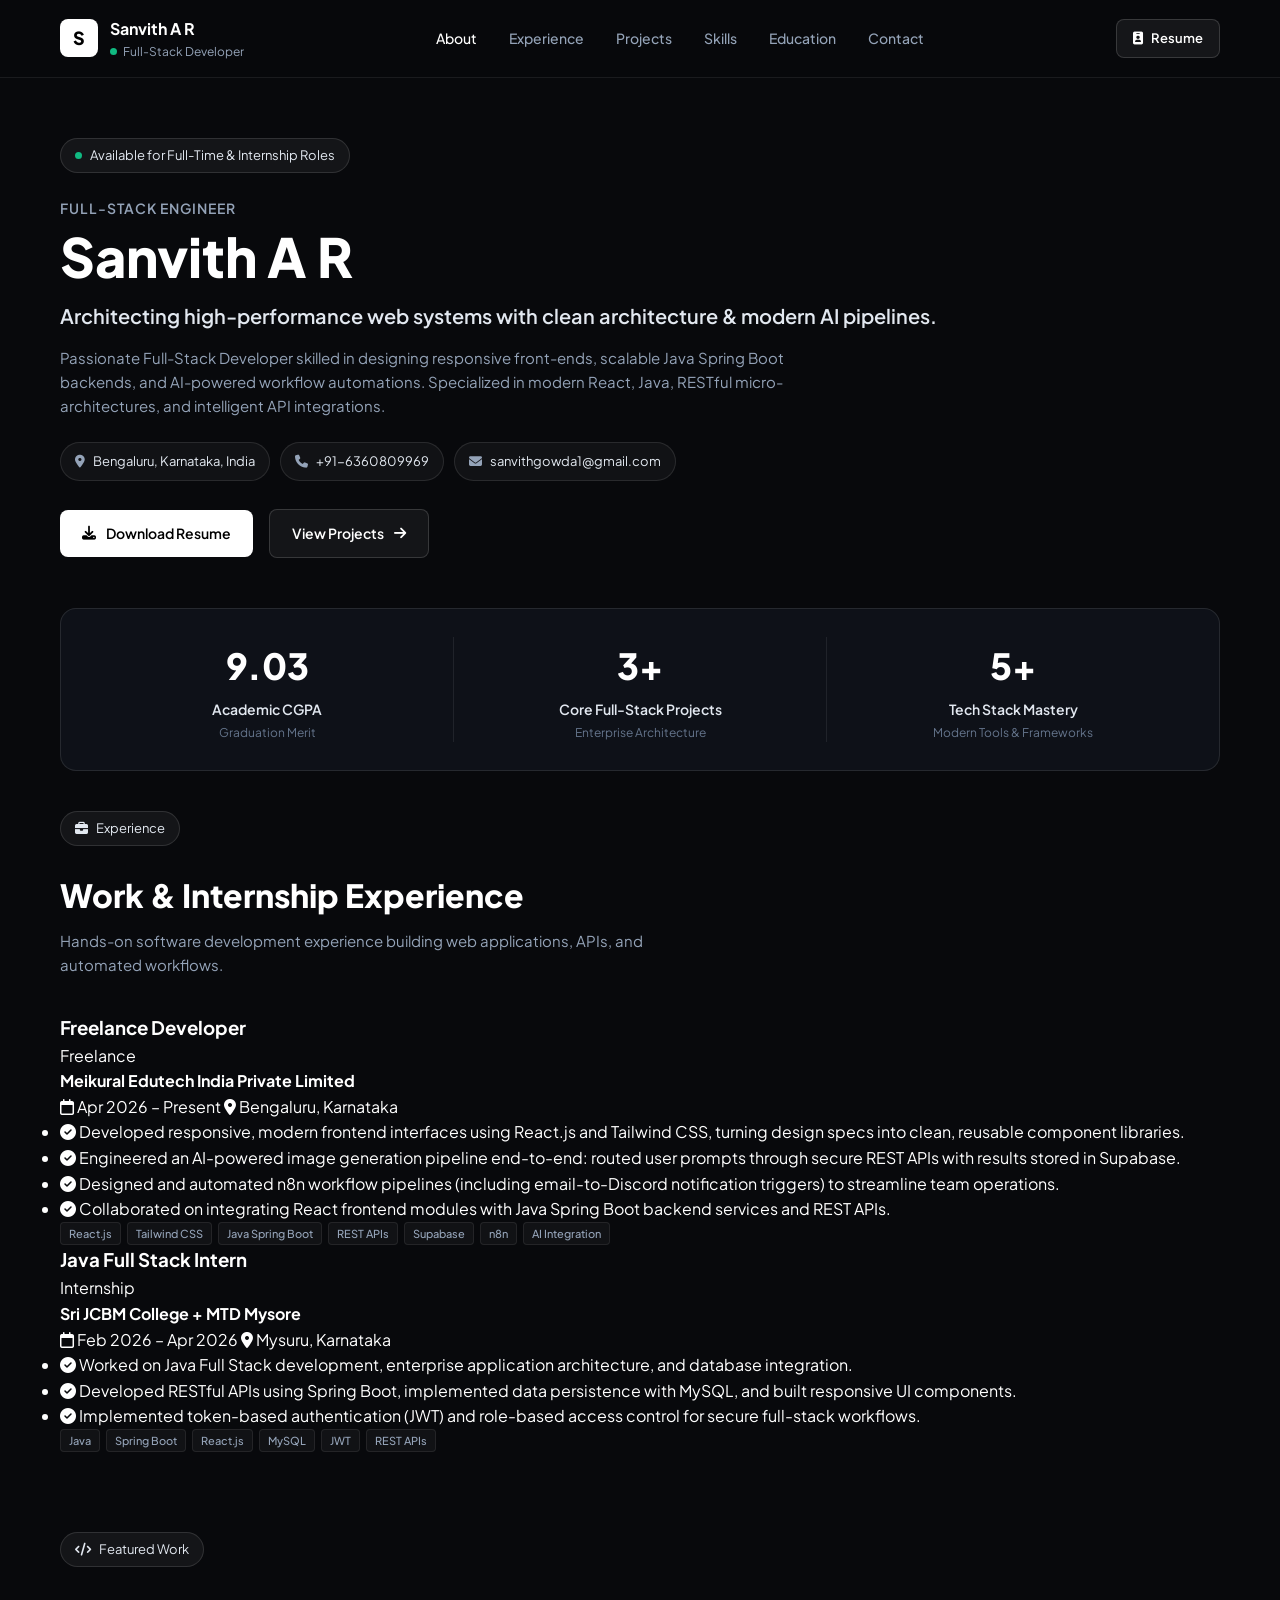
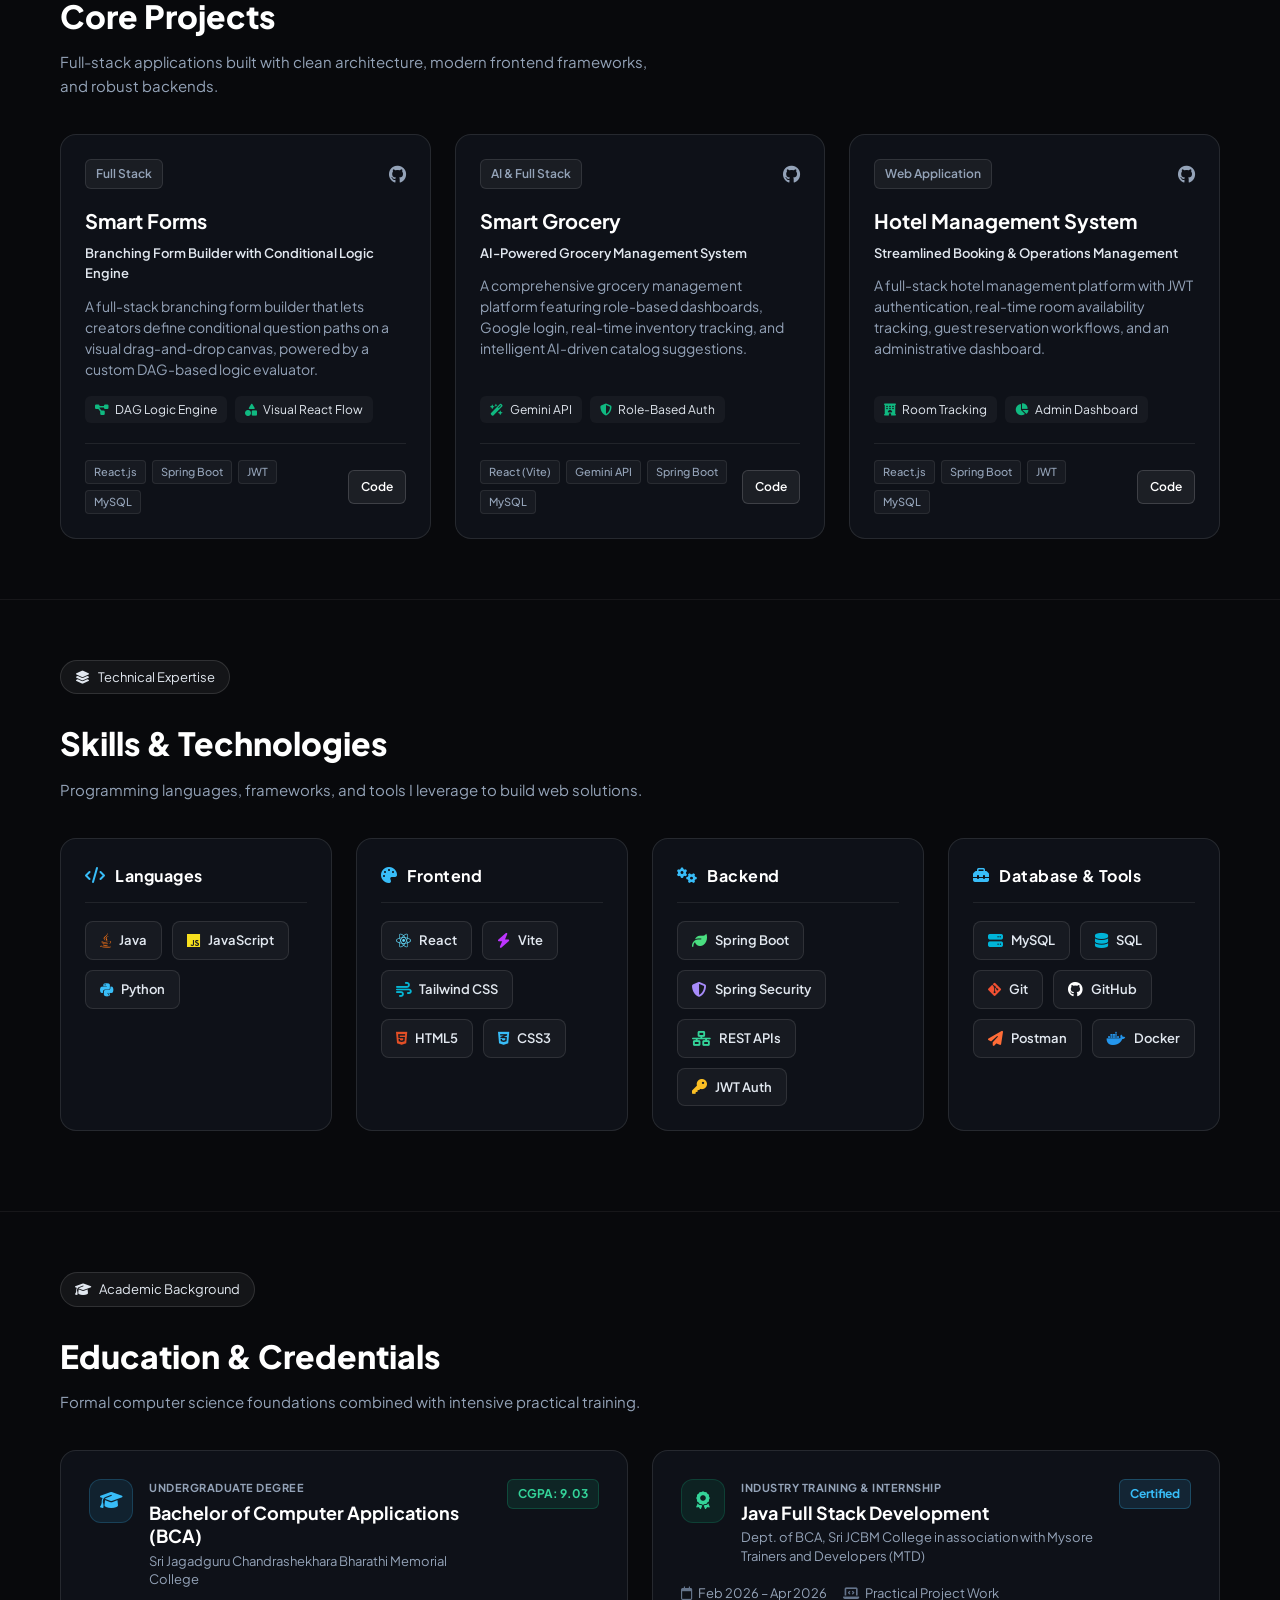
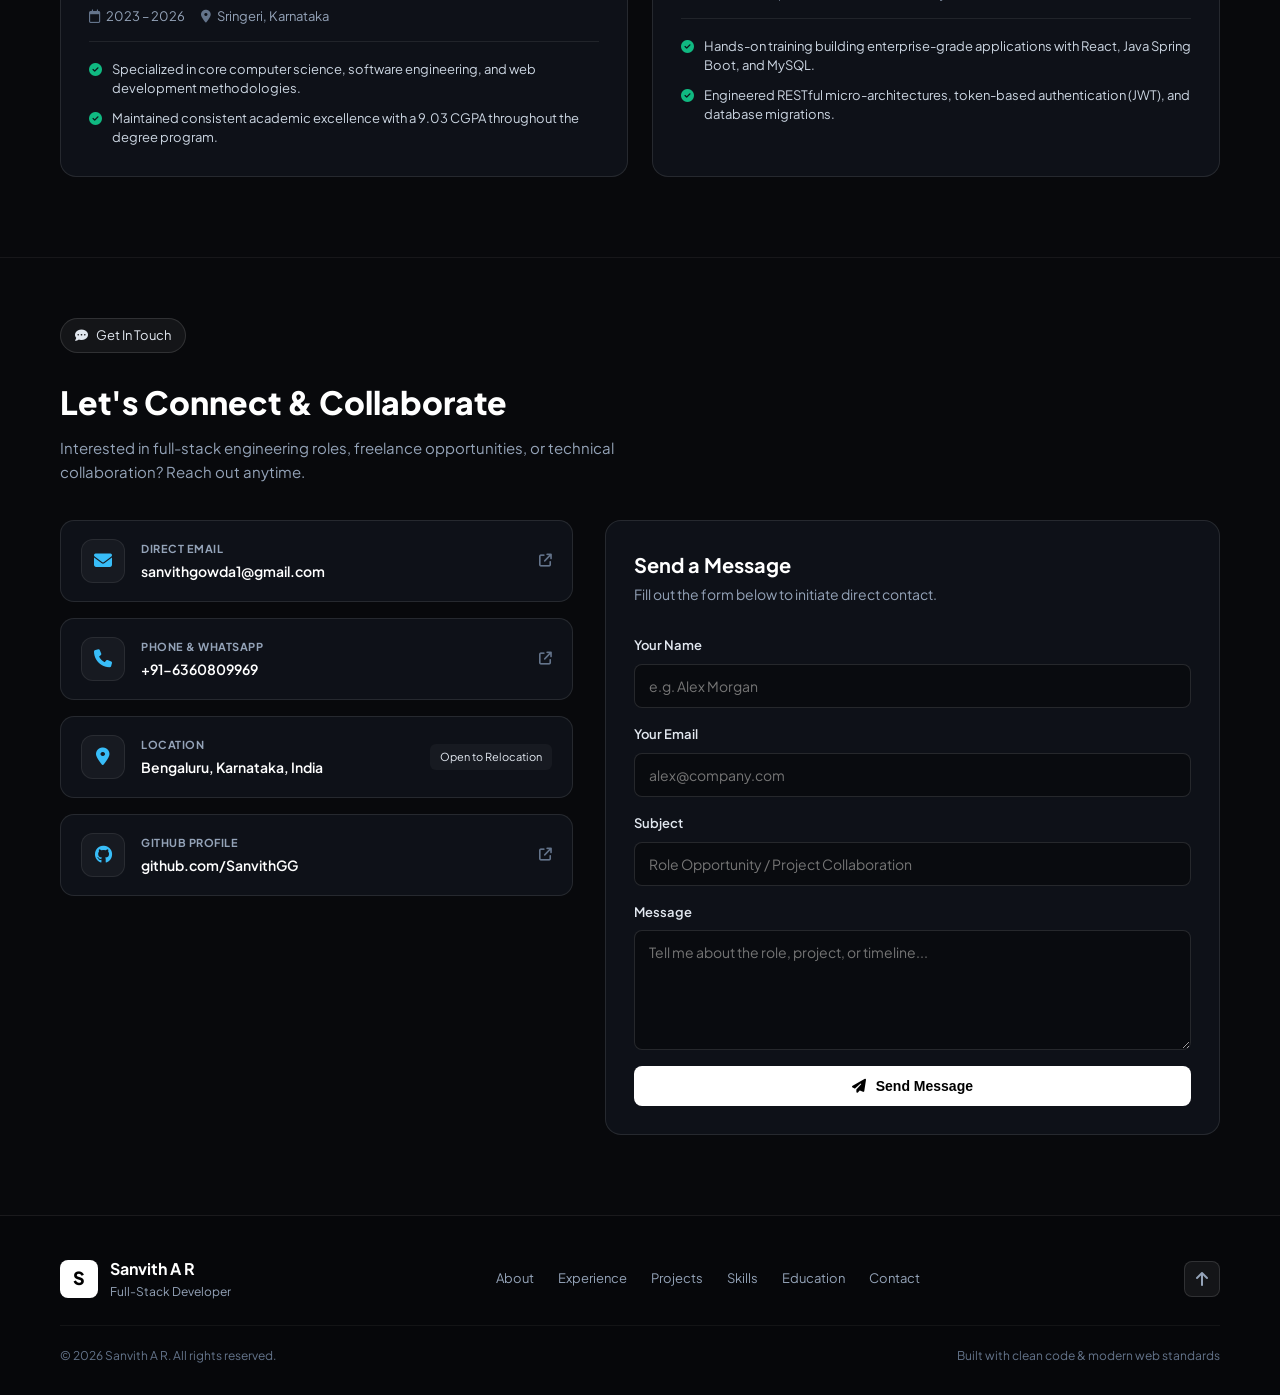
==== commit c2992687: "chore: update Meikural Edutech role title to Freelance Developer and badge to Freelance" ====
--- a/index.html
+++ b/index.html
@@ -7,7 +7,7 @@
   <title>Sanvith A R | Full-Stack Developer</title>
 
   <!-- Favicon -->
-  <link rel="icon" type="image/svg+xml" href="assets/favicon.svg">
+  <link rel="icon" type="image/png" href="assets/favicon.png">
 
   <!-- Google Fonts: Plus Jakarta Sans & JetBrains Mono -->
   <link rel="preconnect" href="https://fonts.googleapis.com">
@@ -41,6 +41,7 @@
       <!-- Desktop Navigation Menu -->
       <nav class="desktop-nav" aria-label="Main Navigation">
         <a href="#about" class="nav-link active">About</a>
+        <a href="#experience" class="nav-link">Experience</a>
         <a href="#projects" class="nav-link">Projects</a>
         <a href="#skills" class="nav-link">Skills</a>
         <a href="#education" class="nav-link">Education</a>
@@ -135,6 +136,113 @@
       </div>
     </section>
 
+    <!-- Experience Section -->
+    <section id="experience" class="experience-section">
+      <div class="container">
+        <div class="section-header">
+          <div class="badge-pill">
+            <i class="fa-solid fa-briefcase"></i>
+            <span>Experience</span>
+          </div>
+          <h2 class="section-title">Work &amp; Internship Experience</h2>
+          <p class="section-subtitle">Hands-on software development experience building web applications, APIs, and automated workflows.</p>
+        </div>
+
+        <div class="experience-list">
+
+          <!-- Experience 1: Meikural Edutech -->
+          <div class="experience-card">
+            <div class="exp-header">
+              <div>
+                <div class="exp-role-wrap">
+                  <h3 class="exp-role">Freelance Developer</h3>
+                  <span class="exp-type-badge freelance">Freelance</span>
+                </div>
+                <h4 class="exp-company">Meikural Edutech India Private Limited</h4>
+              </div>
+
+              <div class="exp-meta">
+                <span class="exp-meta-item"><i class="fa-regular fa-calendar"></i> Apr 2026 – Present</span>
+                <span class="exp-meta-item"><i class="fa-solid fa-location-dot"></i> Bengaluru, Karnataka</span>
+              </div>
+            </div>
+
+            <ul class="exp-bullet-list">
+              <li>
+                <i class="fa-solid fa-circle-check"></i>
+                <span>Developed responsive, modern frontend interfaces using React.js and Tailwind CSS, turning design specs into clean, reusable component libraries.</span>
+              </li>
+              <li>
+                <i class="fa-solid fa-circle-check"></i>
+                <span>Engineered an AI-powered image generation pipeline end-to-end: routed user prompts through secure REST APIs with results stored in Supabase.</span>
+              </li>
+              <li>
+                <i class="fa-solid fa-circle-check"></i>
+                <span>Designed and automated n8n workflow pipelines (including email-to-Discord notification triggers) to streamline team operations.</span>
+              </li>
+              <li>
+                <i class="fa-solid fa-circle-check"></i>
+                <span>Collaborated on integrating React frontend modules with Java Spring Boot backend services and REST APIs.</span>
+              </li>
+            </ul>
+
+            <div class="tech-tags">
+              <span class="tech-tag">React.js</span>
+              <span class="tech-tag">Tailwind CSS</span>
+              <span class="tech-tag">Java Spring Boot</span>
+              <span class="tech-tag">REST APIs</span>
+              <span class="tech-tag">Supabase</span>
+              <span class="tech-tag">n8n</span>
+              <span class="tech-tag">AI Integration</span>
+            </div>
+          </div>
+
+          <!-- Experience 2: Java Full Stack Intern -->
+          <div class="experience-card">
+            <div class="exp-header">
+              <div>
+                <div class="exp-role-wrap">
+                  <h3 class="exp-role">Java Full Stack Intern</h3>
+                  <span class="exp-type-badge">Internship</span>
+                </div>
+                <h4 class="exp-company">Sri JCBM College + MTD Mysore</h4>
+              </div>
+
+              <div class="exp-meta">
+                <span class="exp-meta-item"><i class="fa-regular fa-calendar"></i> Feb 2026 – Apr 2026</span>
+                <span class="exp-meta-item"><i class="fa-solid fa-location-dot"></i> Mysuru, Karnataka</span>
+              </div>
+            </div>
+
+            <ul class="exp-bullet-list">
+              <li>
+                <i class="fa-solid fa-circle-check"></i>
+                <span>Worked on Java Full Stack development, enterprise application architecture, and database integration.</span>
+              </li>
+              <li>
+                <i class="fa-solid fa-circle-check"></i>
+                <span>Developed RESTful APIs using Spring Boot, implemented data persistence with MySQL, and built responsive UI components.</span>
+              </li>
+              <li>
+                <i class="fa-solid fa-circle-check"></i>
+                <span>Implemented token-based authentication (JWT) and role-based access control for secure full-stack workflows.</span>
+              </li>
+            </ul>
+
+            <div class="tech-tags">
+              <span class="tech-tag">Java</span>
+              <span class="tech-tag">Spring Boot</span>
+              <span class="tech-tag">React.js</span>
+              <span class="tech-tag">MySQL</span>
+              <span class="tech-tag">JWT</span>
+              <span class="tech-tag">REST APIs</span>
+            </div>
+          </div>
+
+        </div>
+      </div>
+    </section>
+
     <!-- Projects Section -->
     <section id="projects" class="projects-section">
       <div class="container">
@@ -576,6 +684,7 @@
 
         <nav class="footer-nav" aria-label="Footer Navigation">
           <a href="#about" class="footer-link">About</a>
+          <a href="#experience" class="footer-link">Experience</a>
           <a href="#projects" class="footer-link">Projects</a>
           <a href="#skills" class="footer-link">Skills</a>
           <a href="#education" class="footer-link">Education</a>
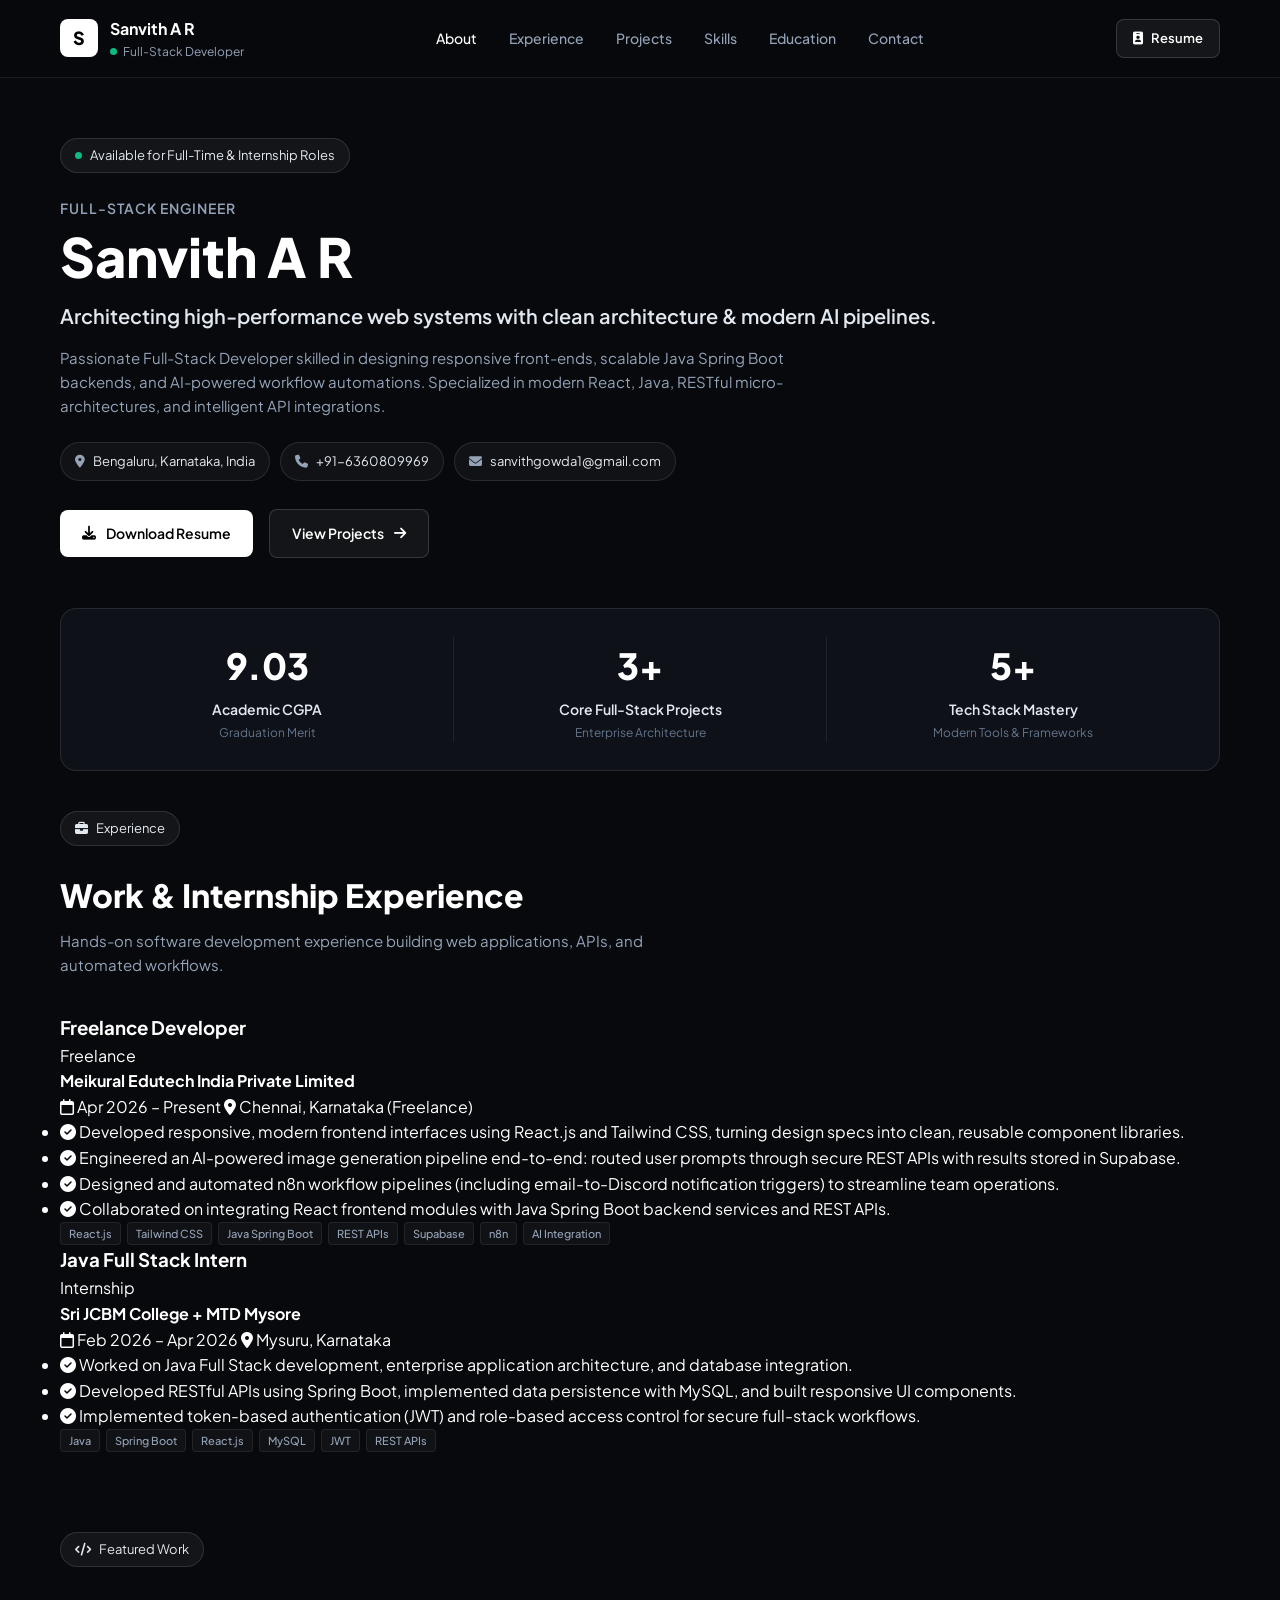
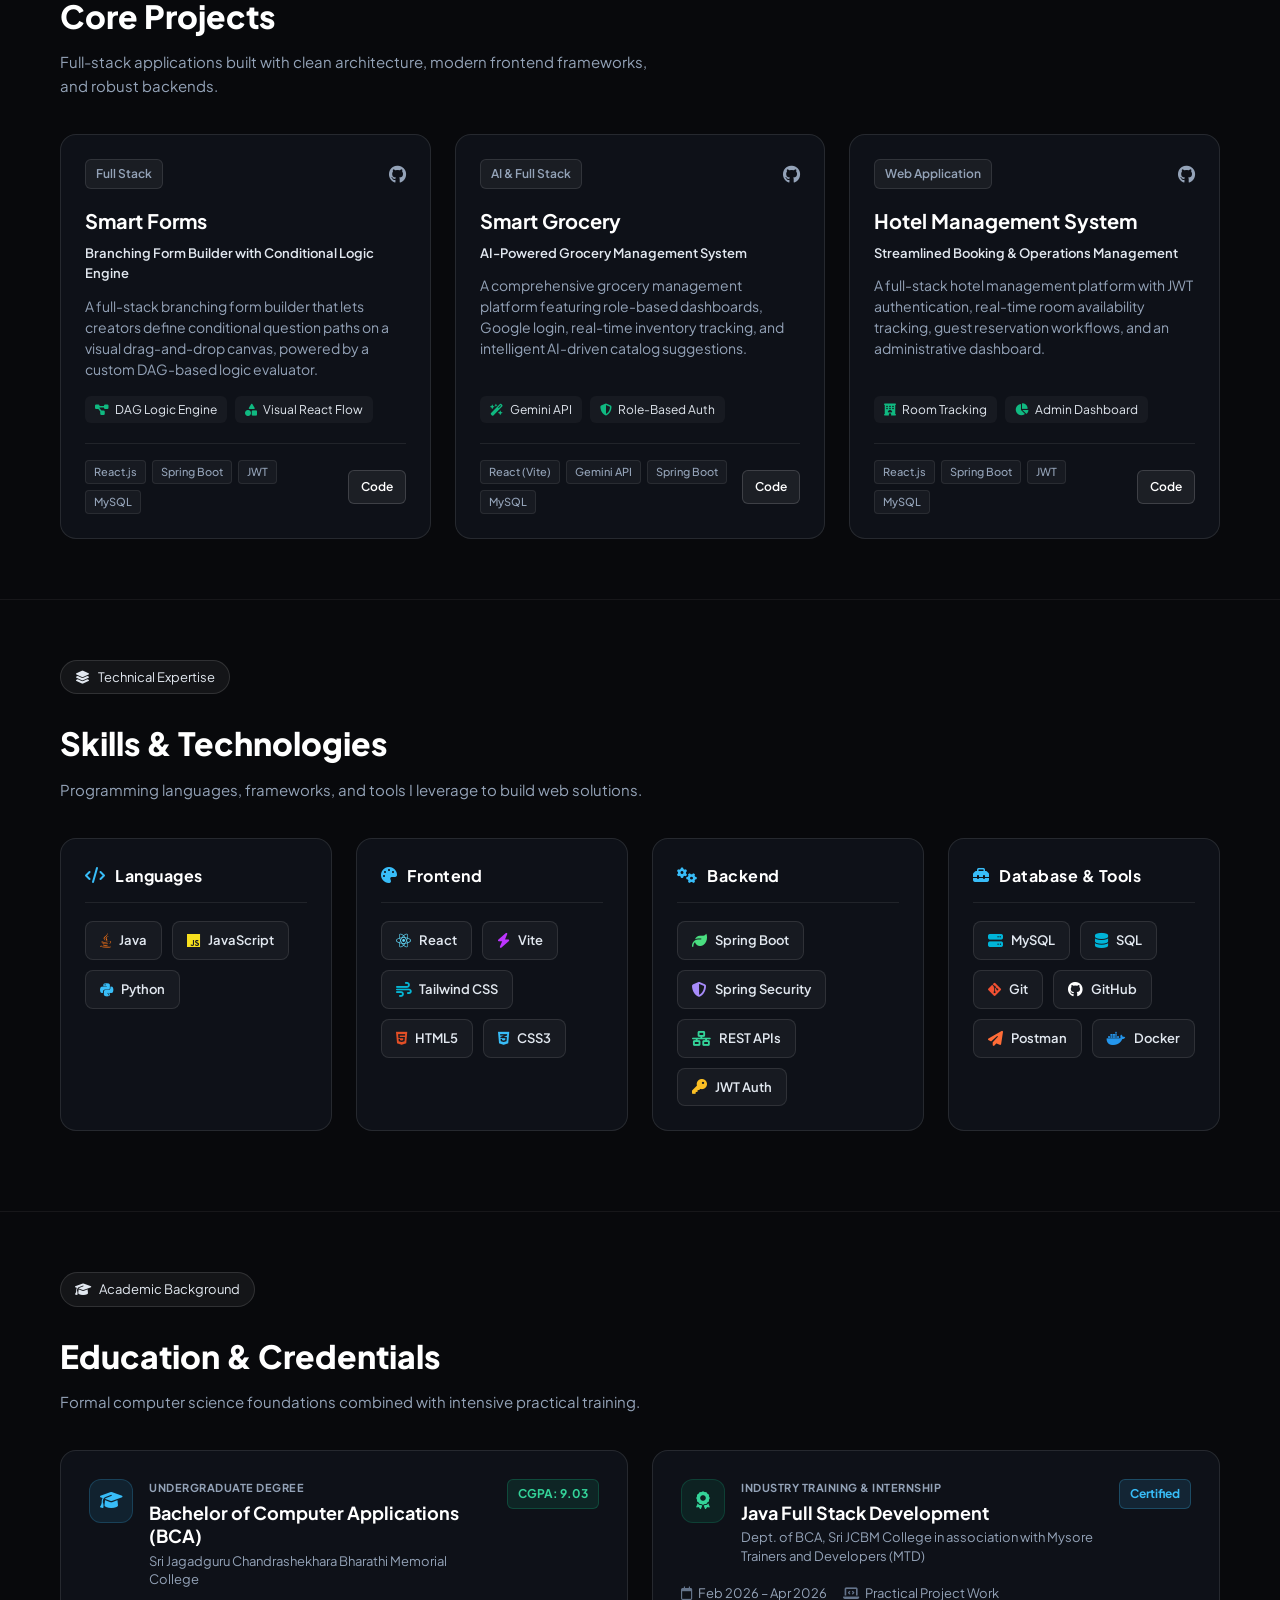
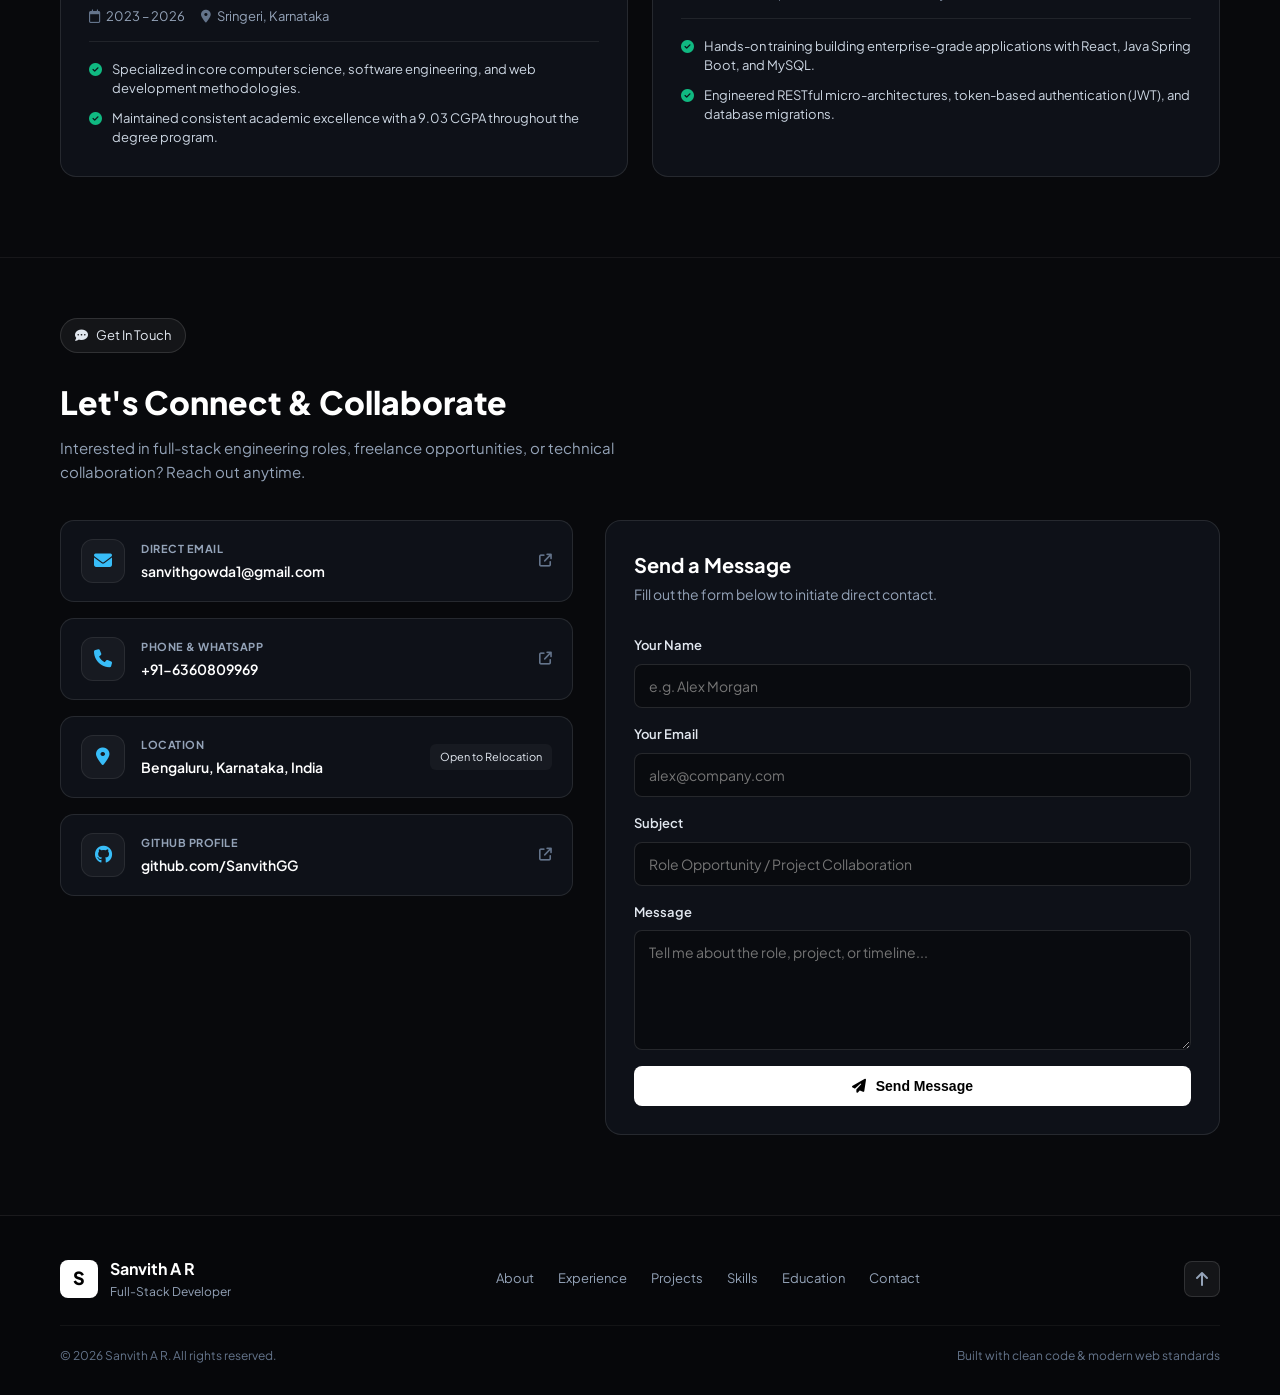
==== commit cc3b64cc: "chore: update Meikural Edutech location to Chennai, Karnataka (Freelance)" ====
--- a/index.html
+++ b/index.html
@@ -163,7 +163,7 @@
 
               <div class="exp-meta">
                 <span class="exp-meta-item"><i class="fa-regular fa-calendar"></i> Apr 2026 – Present</span>
-                <span class="exp-meta-item"><i class="fa-solid fa-location-dot"></i> Bengaluru, Karnataka</span>
+                <span class="exp-meta-item"><i class="fa-solid fa-location-dot"></i> Chennai, Karnataka (Freelance)</span>
               </div>
             </div>
 
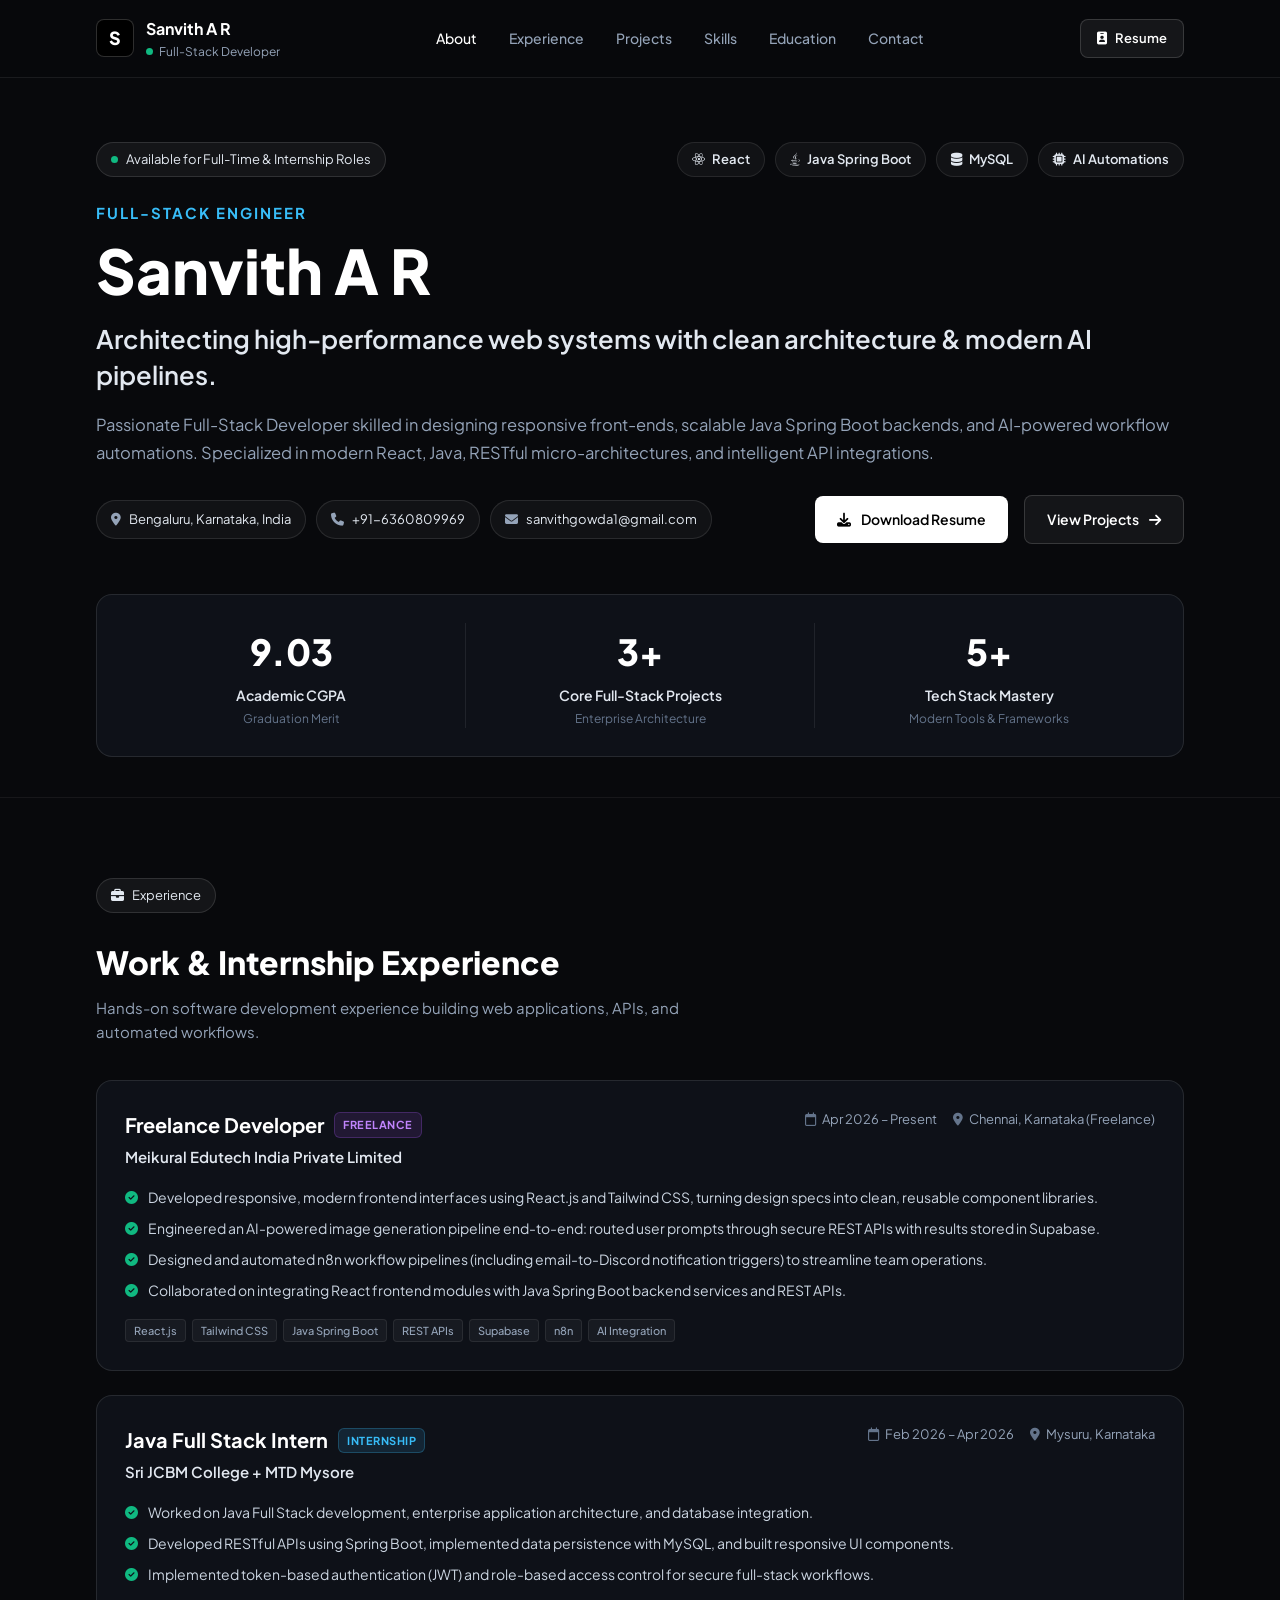
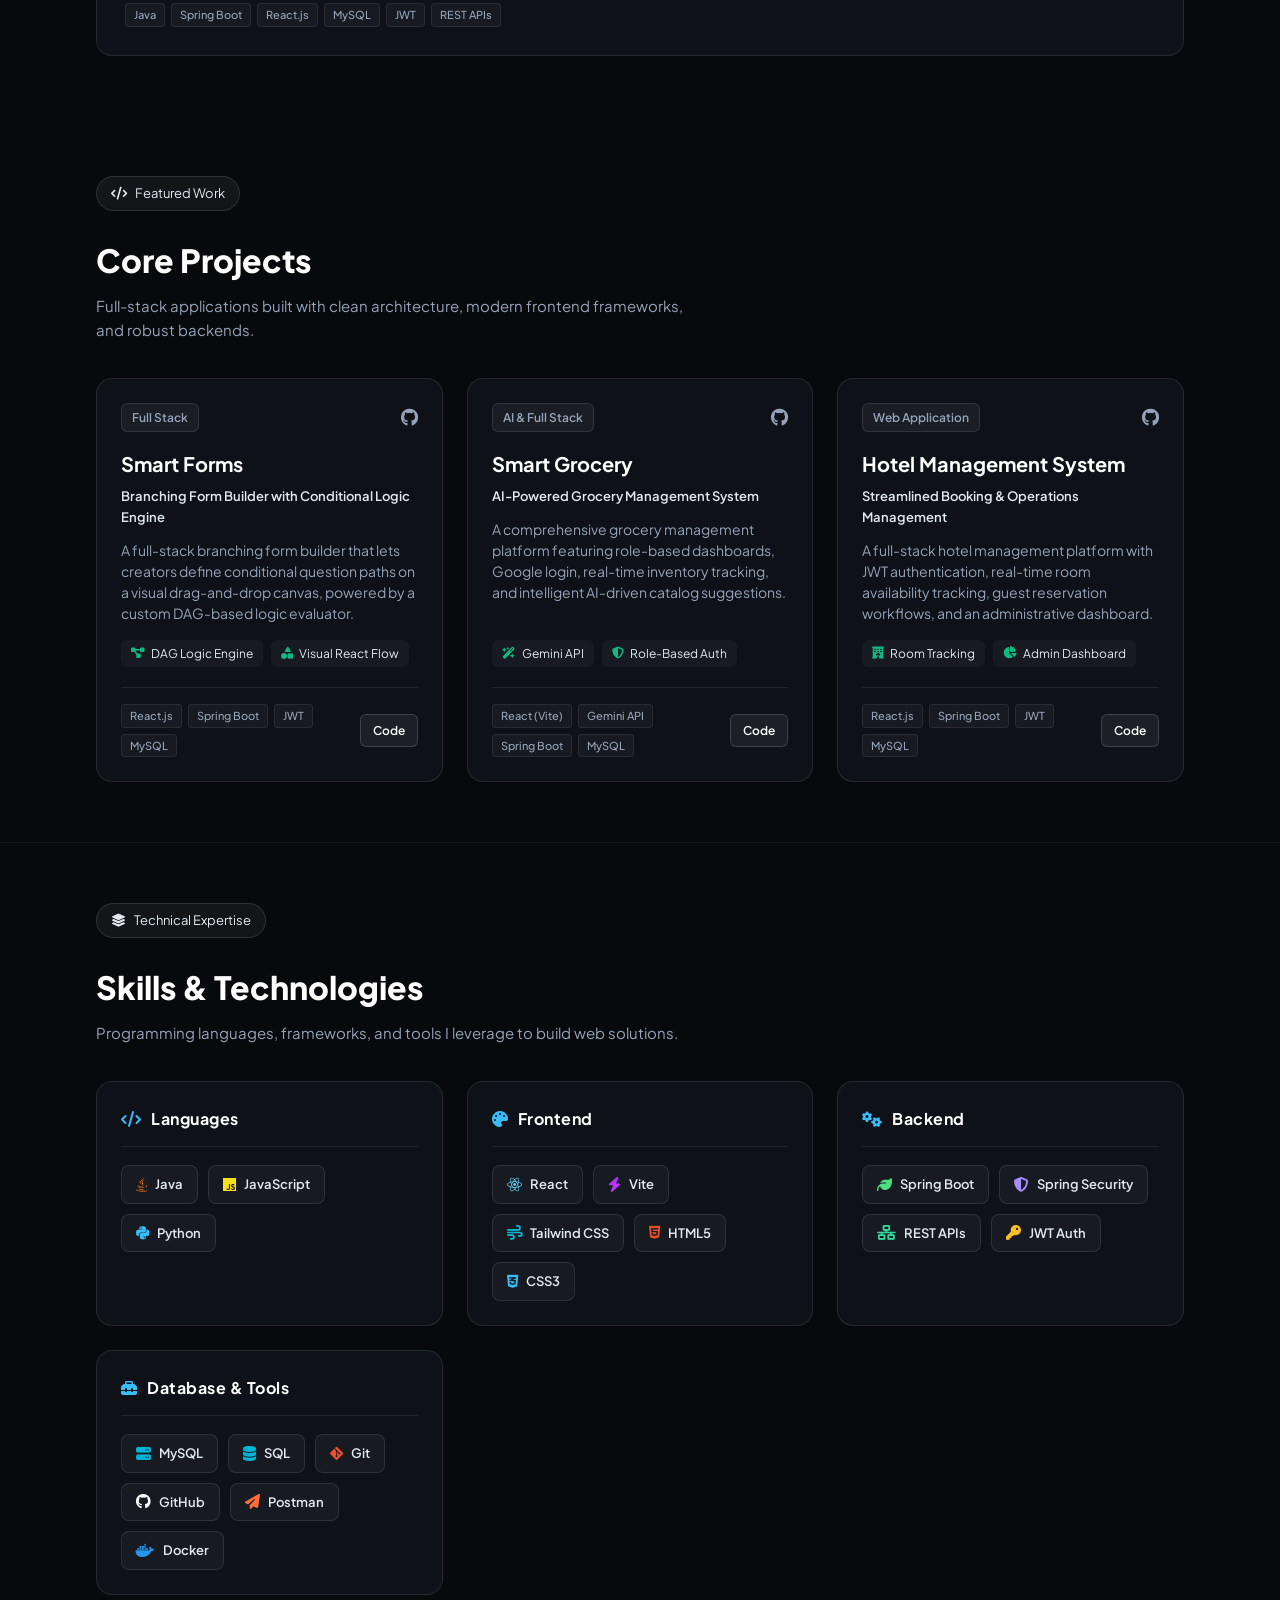
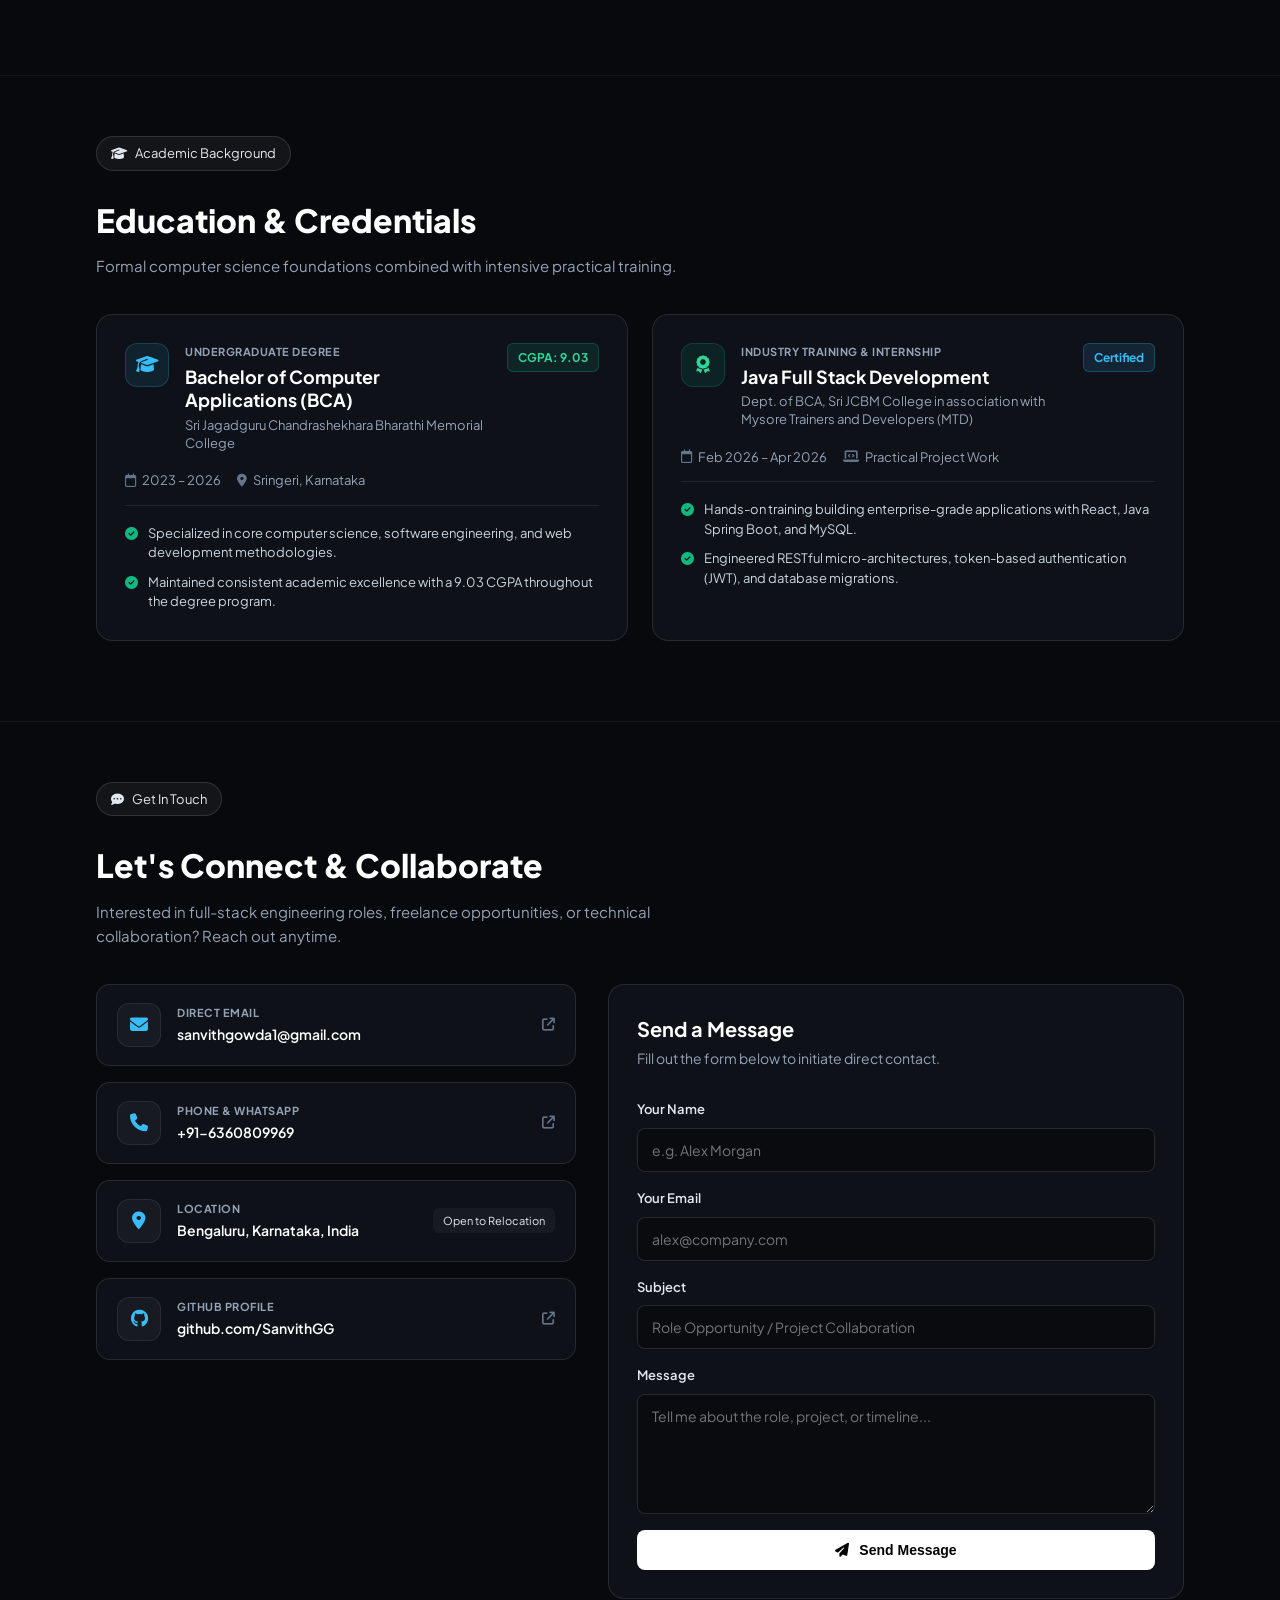
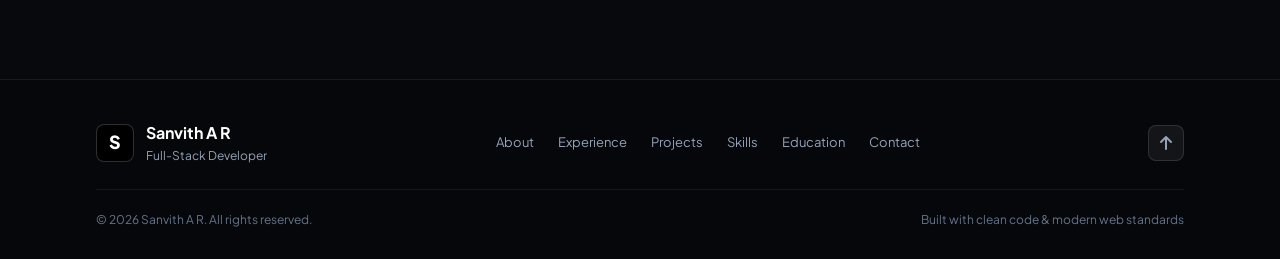
==== commit 58ff6a3b: "feat: update resume v2-2, add minimalist black/white icon, optimize layout width, and streamline ani" ====
--- a/index.html
+++ b/index.html
@@ -1,18 +1,23 @@
 <!DOCTYPE html>
 <html lang="en">
+
 <head>
   <meta charset="UTF-8">
   <meta name="viewport" content="width=device-width, initial-scale=1.0">
-  <meta name="description" content="Sanvith A R — Full-Stack Developer specializing in React.js, Java Spring Boot, and modern web applications.">
+  <meta name="description"
+    content="Sanvith A R — Full-Stack Developer specializing in React.js, Java Spring Boot, and modern web applications.">
   <title>Sanvith A R | Full-Stack Developer</title>
 
   <!-- Favicon -->
+  <link rel="icon" type="image/svg+xml" href="assets/favicon.svg">
   <link rel="icon" type="image/png" href="assets/favicon.png">
 
   <!-- Google Fonts: Plus Jakarta Sans & JetBrains Mono -->
   <link rel="preconnect" href="https://fonts.googleapis.com">
   <link rel="preconnect" href="https://fonts.gstatic.com" crossorigin>
-  <link href="https://fonts.googleapis.com/css2?family=JetBrains+Mono:wght@400;500;600&family=Plus+Jakarta+Sans:wght@400;500;600;700;800&display=swap" rel="stylesheet">
+  <link
+    href="https://fonts.googleapis.com/css2?family=JetBrains+Mono:wght@400;500;600&family=Plus+Jakarta+Sans:wght@400;500;600;700;800&display=swap"
+    rel="stylesheet">
 
   <!-- Font Awesome 6 Icons -->
   <link rel="stylesheet" href="https://cdnjs.cloudflare.com/ajax/libs/font-awesome/6.5.1/css/all.min.css">
@@ -20,6 +25,7 @@
   <!-- Stylesheet -->
   <link rel="stylesheet" href="Portfo.css">
 </head>
+
 <body>
 
 
@@ -50,7 +56,8 @@
 
       <!-- Action Button -->
       <div class="nav-actions">
-        <a href="assets/Sanvith_A_R_Resume.pdf" download="Sanvith_A_R_Resume.pdf" target="_blank" rel="noopener noreferrer" class="btn-resume">
+        <a href="assets/Sanvith_AR_Resume_v2-2.pdf" download="Sanvith_AR_Resume_v2-2.pdf" target="_blank"
+          rel="noopener noreferrer" class="btn-resume">
           <i class="fa-solid fa-id-badge"></i>
           <span>Resume</span>
         </a>
@@ -64,12 +71,20 @@
       <div class="container">
         <div class="hero-grid">
           
-          <!-- Hero Left Content -->
+          <!-- Full-Width Hero Content -->
           <div class="hero-content">
-            <!-- Availability Pill -->
-            <div class="badge-pill">
-              <span class="dot-live"></span>
-              <span>Available for Full-Time &amp; Internship Roles</span>
+            <!-- Top Status Row: Availability on left, Core Stack chips on right -->
+            <div class="hero-top-row">
+              <div class="badge-pill">
+                <span class="dot-live"></span>
+                <span>Available for Full-Time &amp; Internship Roles</span>
+              </div>
+              <div class="hero-tech-chips">
+                <span class="tech-chip"><i class="fa-brands fa-react"></i> React</span>
+                <span class="tech-chip"><i class="fa-brands fa-java"></i> Java Spring Boot</span>
+                <span class="tech-chip"><i class="fa-solid fa-database"></i> MySQL</span>
+                <span class="tech-chip"><i class="fa-solid fa-microchip"></i> AI Automations</span>
+              </div>
             </div>
 
             <!-- Role & Heading -->
@@ -84,32 +99,33 @@
               Passionate Full-Stack Developer skilled in designing responsive front-ends, scalable Java Spring Boot backends, and AI-powered workflow automations. Specialized in modern React, Java, RESTful micro-architectures, and intelligent API integrations.
             </p>
 
-            <!-- Contact Information Pills -->
-            <div class="contact-pills">
-              <div class="pill-item">
-                <i class="fa-solid fa-location-dot"></i>
-                <span>Bengaluru, Karnataka, India</span>
-              </div>
-              <a href="tel:+916360809969" class="pill-item pill-interactive">
-                <i class="fa-solid fa-phone"></i>
-                <span>+91-6360809969</span>
-              </a>
-              <a href="mailto:sanvithgowda1@gmail.com" class="pill-item pill-interactive">
-                <i class="fa-solid fa-envelope"></i>
-                <span>sanvithgowda1@gmail.com</span>
-              </a>
-            </div>
-
-            <!-- Action Buttons -->
-            <div class="hero-cta-group">
-              <a href="assets/Sanvith_A_R_Resume.pdf" download="Sanvith_A_R_Resume.pdf" class="btn-primary">
-                <i class="fa-solid fa-download"></i>
-                <span>Download Resume</span>
-              </a>
-              <a href="#projects" class="btn-secondary">
-                <span>View Projects</span>
-                <i class="fa-solid fa-arrow-right"></i>
-              </a>
+            <!-- Bottom Row: Contact Pills on left, Action CTAs on right -->
+            <div class="hero-bottom-row">
+              <div class="contact-pills">
+                <div class="pill-item">
+                  <i class="fa-solid fa-location-dot"></i>
+                  <span>Bengaluru, Karnataka, India</span>
+                </div>
+                <a href="tel:+916360809969" class="pill-item pill-interactive">
+                  <i class="fa-solid fa-phone"></i>
+                  <span>+91-6360809969</span>
+                </a>
+                <a href="mailto:sanvithgowda1@gmail.com" class="pill-item pill-interactive">
+                  <i class="fa-solid fa-envelope"></i>
+                  <span>sanvithgowda1@gmail.com</span>
+                </a>
+              </div>
+
+              <div class="hero-cta-group">
+                <a href="assets/Sanvith_AR_Resume_v2-2.pdf" download="Sanvith_AR_Resume_v2-2.pdf" class="btn-primary">
+                  <i class="fa-solid fa-download"></i>
+                  <span>Download Resume</span>
+                </a>
+                <a href="#projects" class="btn-secondary">
+                  <span>View Projects</span>
+                  <i class="fa-solid fa-arrow-right"></i>
+                </a>
+              </div>
             </div>
           </div>
         </div>
@@ -145,7 +161,8 @@
             <span>Experience</span>
           </div>
           <h2 class="section-title">Work &amp; Internship Experience</h2>
-          <p class="section-subtitle">Hands-on software development experience building web applications, APIs, and automated workflows.</p>
+          <p class="section-subtitle">Hands-on software development experience building web applications, APIs, and
+            automated workflows.</p>
         </div>
 
         <div class="experience-list">
@@ -163,26 +180,31 @@
 
               <div class="exp-meta">
                 <span class="exp-meta-item"><i class="fa-regular fa-calendar"></i> Apr 2026 – Present</span>
-                <span class="exp-meta-item"><i class="fa-solid fa-location-dot"></i> Chennai, Karnataka (Freelance)</span>
+                <span class="exp-meta-item"><i class="fa-solid fa-location-dot"></i> Chennai, Karnataka
+                  (Freelance)</span>
               </div>
             </div>
 
             <ul class="exp-bullet-list">
               <li>
                 <i class="fa-solid fa-circle-check"></i>
-                <span>Developed responsive, modern frontend interfaces using React.js and Tailwind CSS, turning design specs into clean, reusable component libraries.</span>
-              </li>
-              <li>
-                <i class="fa-solid fa-circle-check"></i>
-                <span>Engineered an AI-powered image generation pipeline end-to-end: routed user prompts through secure REST APIs with results stored in Supabase.</span>
-              </li>
-              <li>
-                <i class="fa-solid fa-circle-check"></i>
-                <span>Designed and automated n8n workflow pipelines (including email-to-Discord notification triggers) to streamline team operations.</span>
-              </li>
-              <li>
-                <i class="fa-solid fa-circle-check"></i>
-                <span>Collaborated on integrating React frontend modules with Java Spring Boot backend services and REST APIs.</span>
+                <span>Developed responsive, modern frontend interfaces using React.js and Tailwind CSS, turning design
+                  specs into clean, reusable component libraries.</span>
+              </li>
+              <li>
+                <i class="fa-solid fa-circle-check"></i>
+                <span>Engineered an AI-powered image generation pipeline end-to-end: routed user prompts through secure
+                  REST APIs with results stored in Supabase.</span>
+              </li>
+              <li>
+                <i class="fa-solid fa-circle-check"></i>
+                <span>Designed and automated n8n workflow pipelines (including email-to-Discord notification triggers)
+                  to streamline team operations.</span>
+              </li>
+              <li>
+                <i class="fa-solid fa-circle-check"></i>
+                <span>Collaborated on integrating React frontend modules with Java Spring Boot backend services and REST
+                  APIs.</span>
               </li>
             </ul>
 
@@ -217,15 +239,18 @@
             <ul class="exp-bullet-list">
               <li>
                 <i class="fa-solid fa-circle-check"></i>
-                <span>Worked on Java Full Stack development, enterprise application architecture, and database integration.</span>
-              </li>
-              <li>
-                <i class="fa-solid fa-circle-check"></i>
-                <span>Developed RESTful APIs using Spring Boot, implemented data persistence with MySQL, and built responsive UI components.</span>
-              </li>
-              <li>
-                <i class="fa-solid fa-circle-check"></i>
-                <span>Implemented token-based authentication (JWT) and role-based access control for secure full-stack workflows.</span>
+                <span>Worked on Java Full Stack development, enterprise application architecture, and database
+                  integration.</span>
+              </li>
+              <li>
+                <i class="fa-solid fa-circle-check"></i>
+                <span>Developed RESTful APIs using Spring Boot, implemented data persistence with MySQL, and built
+                  responsive UI components.</span>
+              </li>
+              <li>
+                <i class="fa-solid fa-circle-check"></i>
+                <span>Implemented token-based authentication (JWT) and role-based access control for secure full-stack
+                  workflows.</span>
               </li>
             </ul>
 
@@ -246,13 +271,14 @@
     <!-- Projects Section -->
     <section id="projects" class="projects-section">
       <div class="container">
-        <div class="section-header">  
+        <div class="section-header">
           <div class="badge-pill">
             <i class="fa-solid fa-code"></i>
             <span>Featured Work</span>
           </div>
           <h2 class="section-title">Core Projects</h2>
-          <p class="section-subtitle">Full-stack applications built with clean architecture, modern frontend frameworks, and robust backends.</p>
+          <p class="section-subtitle">Full-stack applications built with clean architecture, modern frontend frameworks,
+            and robust backends.</p>
         </div>
 
         <div class="projects-grid">
@@ -260,14 +286,16 @@
           <div class="project-card">
             <div class="project-header">
               <span class="project-badge">Full Stack</span>
-              <a href="https://github.com/SanvithGG" target="_blank" rel="noopener noreferrer" class="project-icon-link" aria-label="GitHub Repository">
+              <a href="https://github.com/SanvithGG" target="_blank" rel="noopener noreferrer" class="project-icon-link"
+                aria-label="GitHub Repository">
                 <i class="fa-brands fa-github"></i>
               </a>
             </div>
             <h3 class="project-title">Smart Forms</h3>
             <p class="project-tagline">Branching Form Builder with Conditional Logic Engine</p>
-            <p class="project-desc">A full-stack branching form builder that lets creators define conditional question paths on a visual drag-and-drop canvas, powered by a custom DAG-based logic evaluator.</p>
-            
+            <p class="project-desc">A full-stack branching form builder that lets creators define conditional question
+              paths on a visual drag-and-drop canvas, powered by a custom DAG-based logic evaluator.</p>
+
             <div class="project-highlights">
               <span class="highlight-tag"><i class="fa-solid fa-diagram-project"></i> DAG Logic Engine</span>
               <span class="highlight-tag"><i class="fa-solid fa-shapes"></i> Visual React Flow</span>
@@ -290,14 +318,16 @@
           <div class="project-card">
             <div class="project-header">
               <span class="project-badge">AI &amp; Full Stack</span>
-              <a href="https://github.com/SanvithGG/smart-grocery" target="_blank" rel="noopener noreferrer" class="project-icon-link" aria-label="GitHub Repository">
+              <a href="https://github.com/SanvithGG/smart-grocery" target="_blank" rel="noopener noreferrer"
+                class="project-icon-link" aria-label="GitHub Repository">
                 <i class="fa-brands fa-github"></i>
               </a>
             </div>
             <h3 class="project-title">Smart Grocery</h3>
             <p class="project-tagline">AI-Powered Grocery Management System</p>
-            <p class="project-desc">A comprehensive grocery management platform featuring role-based dashboards, Google login, real-time inventory tracking, and intelligent AI-driven catalog suggestions.</p>
-            
+            <p class="project-desc">A comprehensive grocery management platform featuring role-based dashboards, Google
+              login, real-time inventory tracking, and intelligent AI-driven catalog suggestions.</p>
+
             <div class="project-highlights">
               <span class="highlight-tag"><i class="fa-solid fa-wand-magic-sparkles"></i> Gemini API</span>
               <span class="highlight-tag"><i class="fa-solid fa-shield-halved"></i> Role-Based Auth</span>
@@ -310,7 +340,8 @@
                 <span class="tech-tag">Spring Boot</span>
                 <span class="tech-tag">MySQL</span>
               </div>
-              <a href="https://github.com/SanvithGG/smart-grocery" target="_blank" rel="noopener noreferrer" class="btn-code">
+              <a href="https://github.com/SanvithGG/smart-grocery" target="_blank" rel="noopener noreferrer"
+                class="btn-code">
                 <span>Code</span>
               </a>
             </div>
@@ -320,14 +351,16 @@
           <div class="project-card">
             <div class="project-header">
               <span class="project-badge">Web Application</span>
-              <a href="https://github.com/SanvithGG/Hotel-Management-System" target="_blank" rel="noopener noreferrer" class="project-icon-link" aria-label="GitHub Repository">
+              <a href="https://github.com/SanvithGG/Hotel-Management-System" target="_blank" rel="noopener noreferrer"
+                class="project-icon-link" aria-label="GitHub Repository">
                 <i class="fa-brands fa-github"></i>
               </a>
             </div>
             <h3 class="project-title">Hotel Management System</h3>
             <p class="project-tagline">Streamlined Booking &amp; Operations Management</p>
-            <p class="project-desc">A full-stack hotel management platform with JWT authentication, real-time room availability tracking, guest reservation workflows, and an administrative dashboard.</p>
-            
+            <p class="project-desc">A full-stack hotel management platform with JWT authentication, real-time room
+              availability tracking, guest reservation workflows, and an administrative dashboard.</p>
+
             <div class="project-highlights">
               <span class="highlight-tag"><i class="fa-solid fa-hotel"></i> Room Tracking</span>
               <span class="highlight-tag"><i class="fa-solid fa-chart-pie"></i> Admin Dashboard</span>
@@ -340,7 +373,8 @@
                 <span class="tech-tag">JWT</span>
                 <span class="tech-tag">MySQL</span>
               </div>
-              <a href="https://github.com/SanvithGG/Hotel-Management-System" target="_blank" rel="noopener noreferrer" class="btn-code">
+              <a href="https://github.com/SanvithGG/Hotel-Management-System" target="_blank" rel="noopener noreferrer"
+                class="btn-code">
                 <span>Code</span>
               </a>
             </div>
@@ -358,11 +392,12 @@
             <span>Technical Expertise</span>
           </div>
           <h2 class="section-title">Skills &amp; Technologies</h2>
-          <p class="section-subtitle">Programming languages, frameworks, and tools I leverage to build web solutions.</p>
+          <p class="section-subtitle">Programming languages, frameworks, and tools I leverage to build web solutions.
+          </p>
         </div>
 
         <div class="skills-categories-grid">
-          
+
           <!-- Category: Languages -->
           <div class="skill-category-card">
             <div class="category-header">
@@ -488,11 +523,12 @@
             <span>Academic Background</span>
           </div>
           <h2 class="section-title">Education &amp; Credentials</h2>
-          <p class="section-subtitle">Formal computer science foundations combined with intensive practical training.</p>
+          <p class="section-subtitle">Formal computer science foundations combined with intensive practical training.
+          </p>
         </div>
 
         <div class="education-grid">
-          
+
           <!-- Education Card 1: BCA -->
           <div class="education-card">
             <div class="edu-card-header">
@@ -515,7 +551,8 @@
             <ul class="edu-bullet-list">
               <li>
                 <i class="fa-solid fa-circle-check"></i>
-                <span>Specialized in core computer science, software engineering, and web development methodologies.</span>
+                <span>Specialized in core computer science, software engineering, and web development
+                  methodologies.</span>
               </li>
               <li>
                 <i class="fa-solid fa-circle-check"></i>
@@ -533,7 +570,8 @@
               <div class="edu-header-content">
                 <span class="edu-type-badge">Industry Training &amp; Internship</span>
                 <h3 class="edu-degree">Java Full Stack Development</h3>
-                <p class="edu-institution">Dept. of BCA, Sri JCBM College in association with Mysore Trainers and Developers (MTD)</p>
+                <p class="edu-institution">Dept. of BCA, Sri JCBM College in association with Mysore Trainers and
+                  Developers (MTD)</p>
               </div>
               <span class="edu-score-pill cert-pill">Certified</span>
             </div>
@@ -546,11 +584,13 @@
             <ul class="edu-bullet-list">
               <li>
                 <i class="fa-solid fa-circle-check"></i>
-                <span>Hands-on training building enterprise-grade applications with React, Java Spring Boot, and MySQL.</span>
-              </li>
-              <li>
-                <i class="fa-solid fa-circle-check"></i>
-                <span>Engineered RESTful micro-architectures, token-based authentication (JWT), and database migrations.</span>
+                <span>Hands-on training building enterprise-grade applications with React, Java Spring Boot, and
+                  MySQL.</span>
+              </li>
+              <li>
+                <i class="fa-solid fa-circle-check"></i>
+                <span>Engineered RESTful micro-architectures, token-based authentication (JWT), and database
+                  migrations.</span>
               </li>
             </ul>
           </div>
@@ -568,7 +608,8 @@
             <span>Get In Touch</span>
           </div>
           <h2 class="section-title">Let's Connect &amp; Collaborate</h2>
-          <p class="section-subtitle">Interested in full-stack engineering roles, freelance opportunities, or technical collaboration? Reach out anytime.</p>
+          <p class="section-subtitle">Interested in full-stack engineering roles, freelance opportunities, or technical
+            collaboration? Reach out anytime.</p>
         </div>
 
         <div class="contact-layout">
@@ -638,7 +679,8 @@
               <p>Fill out the form below to initiate direct contact.</p>
             </div>
 
-            <form class="contact-form" onsubmit="event.preventDefault(); window.location.href='mailto:sanvithgowda1@gmail.com?subject=' + encodeURIComponent(document.getElementById('formSubject').value || 'Portfolio Contact') + '&body=' + encodeURIComponent('Name: ' + document.getElementById('formName').value + '\nEmail: ' + document.getElementById('formEmail').value + '\n\n' + document.getElementById('formMessage').value);">
+            <form class="contact-form"
+              onsubmit="event.preventDefault(); window.location.href='mailto:sanvithgowda1@gmail.com?subject=' + encodeURIComponent(document.getElementById('formSubject').value || 'Portfolio Contact') + '&body=' + encodeURIComponent('Name: ' + document.getElementById('formName').value + '\nEmail: ' + document.getElementById('formEmail').value + '\n\n' + document.getElementById('formMessage').value);">
               <div class="form-group">
                 <label for="formName" class="form-label">Your Name</label>
                 <input type="text" id="formName" class="form-input" placeholder="e.g. Alex Morgan" required>
@@ -651,12 +693,14 @@
 
               <div class="form-group">
                 <label for="formSubject" class="form-label">Subject</label>
-                <input type="text" id="formSubject" class="form-input" placeholder="Role Opportunity / Project Collaboration">
+                <input type="text" id="formSubject" class="form-input"
+                  placeholder="Role Opportunity / Project Collaboration">
               </div>
 
               <div class="form-group">
                 <label for="formMessage" class="form-label">Message</label>
-                <textarea id="formMessage" class="form-textarea" placeholder="Tell me about the role, project, or timeline..." required></textarea>
+                <textarea id="formMessage" class="form-textarea"
+                  placeholder="Tell me about the role, project, or timeline..." required></textarea>
               </div>
 
               <button type="submit" class="form-submit-btn">
@@ -704,4 +748,5 @@
   </footer>
 
 </body>
+
 </html>
--- a/Portfo.css
+++ b/Portfo.css
@@ -22,9 +22,10 @@
 }
 
 .container {
-  max-width: 1200px;
+  max-width: 1480px;
+  width: 90%;
   margin: 0 auto;
-  padding: 0 20px;
+  padding: 0 32px;
 }
 
 /* Header */
@@ -56,8 +57,9 @@
 .monogram {
   width: 38px;
   height: 38px;
-  background-color: #ffffff;
-  color: #000000;
+  background-color: #000000;
+  color: #ffffff;
+  border: 1px solid rgba(255, 255, 255, 0.18);
   font-weight: 800;
   font-size: 18px;
   border-radius: 8px;
@@ -159,19 +161,51 @@
 
 /* Hero Section */
 .hero-section {
-  padding: 60px 0 40px;
+  padding: 64px 0 40px;
 }
 
 .hero-grid {
-  display: flex;
-  align-items: center;
-  justify-content: space-between;
-  gap: 50px;
+  display: block;
+  width: 100%;
 }
 
 .hero-content {
   width: 100%;
-  max-width: 900px;
+  max-width: 100%;
+}
+
+/* Hero Top Row (Availability on left, Quick tech chips on right) */
+.hero-top-row {
+  display: flex;
+  align-items: center;
+  justify-content: space-between;
+  flex-wrap: wrap;
+  gap: 16px;
+  margin-bottom: 24px;
+}
+
+.hero-top-row .badge-pill {
+  margin-bottom: 0;
+}
+
+.hero-tech-chips {
+  display: flex;
+  align-items: center;
+  gap: 10px;
+  flex-wrap: wrap;
+}
+
+.tech-chip {
+  display: inline-flex;
+  align-items: center;
+  gap: 7px;
+  background: rgba(255, 255, 255, 0.04);
+  border: 1px solid rgba(255, 255, 255, 0.09);
+  padding: 6px 14px;
+  border-radius: 50px;
+  font-size: 13px;
+  font-weight: 600;
+  color: #e2e8f0;
 }
 
 /* Badges & Pills */
@@ -193,34 +227,50 @@
 }
 
 .hero-role-badge {
-  font-size: 14px;
-  font-weight: 600;
-  color: #94a3b8;
-  letter-spacing: 1px;
-  margin-bottom: 8px;
+  font-size: 15px;
+  font-weight: 700;
+  color: #38bdf8;
+  letter-spacing: 2px;
+  margin-bottom: 12px;
   display: block;
 }
 
 .hero-name {
-  font-size: 54px;
+  font-size: clamp(48px, 4.8vw, 72px);
   font-weight: 800;
-  line-height: 1.1;
-  margin-bottom: 16px;
+  line-height: 1.08;
+  margin-bottom: 18px;
 }
 
 .hero-tagline {
-  font-size: 20px;
+  font-size: clamp(21px, 2vw, 28px);
   font-weight: 600;
   color: #e2e8f0;
   line-height: 1.4;
-  margin-bottom: 16px;
+  margin-bottom: 18px;
+  max-width: 100%;
 }
 
 .hero-bio {
-  font-size: 15px;
-  color: #94a3b8;
-  margin-bottom: 24px;
-  max-width: 800px;
+  font-size: 16.5px;
+  color: #94a3b8;
+  margin-bottom: 28px;
+  max-width: 100%;
+  line-height: 1.72;
+}
+
+/* Bottom Row: Contact Pills on left, Action CTAs on right */
+.hero-bottom-row {
+  display: flex;
+  align-items: center;
+  justify-content: space-between;
+  flex-wrap: wrap;
+  gap: 20px;
+  margin-top: 10px;
+}
+
+.hero-bottom-row .contact-pills {
+  margin-bottom: 0;
 }
 
 .contact-pills {
@@ -287,6 +337,121 @@
 .stat-subtext {
   font-size: 12px;
   color: #64748b;
+}
+
+/* Experience Section */
+.experience-section {
+  padding: 80px 0 40px;
+  border-top: 1px solid rgba(255, 255, 255, 0.06);
+}
+
+.experience-list {
+  display: flex;
+  flex-direction: column;
+  gap: 24px;
+}
+
+.experience-card {
+  background-color: rgba(16, 20, 28, 0.75);
+  border: 1px solid rgba(255, 255, 255, 0.1);
+  border-radius: 16px;
+  padding: 28px;
+  display: flex;
+  flex-direction: column;
+  gap: 18px;
+  transition: border-color 0.2s, transform 0.2s;
+}
+
+.experience-card:hover {
+  border-color: rgba(255, 255, 255, 0.25);
+  transform: translateY(-2px);
+}
+
+.exp-header {
+  display: flex;
+  align-items: flex-start;
+  justify-content: space-between;
+  flex-wrap: wrap;
+  gap: 16px;
+}
+
+.exp-role-wrap {
+  display: flex;
+  align-items: center;
+  gap: 10px;
+  flex-wrap: wrap;
+  margin-bottom: 4px;
+}
+
+.exp-role {
+  font-size: 20px;
+  font-weight: 700;
+  color: #ffffff;
+}
+
+.exp-type-badge {
+  font-size: 11px;
+  font-weight: 700;
+  text-transform: uppercase;
+  letter-spacing: 0.5px;
+  background-color: rgba(56, 189, 248, 0.12);
+  color: #38bdf8;
+  border: 1px solid rgba(56, 189, 248, 0.25);
+  padding: 3px 8px;
+  border-radius: 6px;
+}
+
+.exp-type-badge.freelance {
+  background-color: rgba(168, 85, 247, 0.12);
+  color: #c084fc;
+  border-color: rgba(168, 85, 247, 0.25);
+}
+
+.exp-company {
+  font-size: 15px;
+  font-weight: 600;
+  color: #e2e8f0;
+}
+
+.exp-meta {
+  display: flex;
+  flex-wrap: wrap;
+  gap: 16px;
+  font-size: 13px;
+  color: #94a3b8;
+}
+
+.exp-meta-item {
+  display: inline-flex;
+  align-items: center;
+  gap: 6px;
+}
+
+.exp-meta-item i {
+  color: #64748b;
+}
+
+.exp-bullet-list {
+  list-style: none;
+  display: flex;
+  flex-direction: column;
+  gap: 10px;
+}
+
+.exp-bullet-list li {
+  display: flex;
+  align-items: flex-start;
+  gap: 10px;
+  font-size: 14px;
+  color: #cbd5e1;
+  line-height: 1.5;
+}
+
+.exp-bullet-list li i {
+  color: #10b981;
+  font-size: 13px;
+  margin-top: 4px;
+  flex-shrink: 0;
 }
 
 /* Projects Section */
@@ -527,24 +692,77 @@
 }
 
 /* Icon specific accents */
-.icon-java { color: #f97316; }
-.icon-js { color: #f7df1e; }
-.icon-python { color: #38bdf8; }
-.icon-sql { color: #00b4d8; }
-.icon-react { color: #61dafb; }
-.icon-vite { color: #bd34fe; }
-.icon-tailwind { color: #06b6d4; }
-.icon-html { color: #e34f26; }
-.icon-css { color: #38bdf8; }
-.icon-spring { color: #4ade80; }
-.icon-security { color: #a78bfa; }
-.icon-api { color: #34d399; }
-.icon-jwt { color: #fbbf24; }
-.icon-mysql { color: #00b4d8; }
-.icon-git { color: #f05032; }
-.icon-github { color: #ffffff; }
-.icon-postman { color: #ff6c37; }
-.icon-docker { color: #2496ed; }
+.icon-java {
+  color: #f97316;
+}
+
+.icon-js {
+  color: #f7df1e;
+}
+
+.icon-python {
+  color: #38bdf8;
+}
+
+.icon-sql {
+  color: #00b4d8;
+}
+
+.icon-react {
+  color: #61dafb;
+}
+
+.icon-vite {
+  color: #bd34fe;
+}
+
+.icon-tailwind {
+  color: #06b6d4;
+}
+
+.icon-html {
+  color: #e34f26;
+}
+
+.icon-css {
+  color: #38bdf8;
+}
+
+.icon-spring {
+  color: #4ade80;
+}
+
+.icon-security {
+  color: #a78bfa;
+}
+
+.icon-api {
+  color: #34d399;
+}
+
+.icon-jwt {
+  color: #fbbf24;
+}
+
+.icon-mysql {
+  color: #00b4d8;
+}
+
+.icon-git {
+  color: #f05032;
+}
+
+.icon-github {
+  color: #ffffff;
+}
+
+.icon-postman {
+  color: #ff6c37;
+}
+
+.icon-docker {
+  color: #2496ed;
+}
 
 /* Education Section */
 .education-section {
@@ -1041,6 +1259,7 @@
     font-size: 30px;
   }
 
+  .experience-section,
   .projects-section,
   .skills-section,
   .education-section,
@@ -1111,6 +1330,7 @@
     grid-template-columns: 1fr;
   }
 
+  .experience-card,
   .project-card,
   .skill-category-card,
   .contact-form-card {
@@ -1120,10 +1340,4 @@
   .contact-card {
     padding: 14px 16px;
   }
-}
-
-
-
-
-
-
+}
